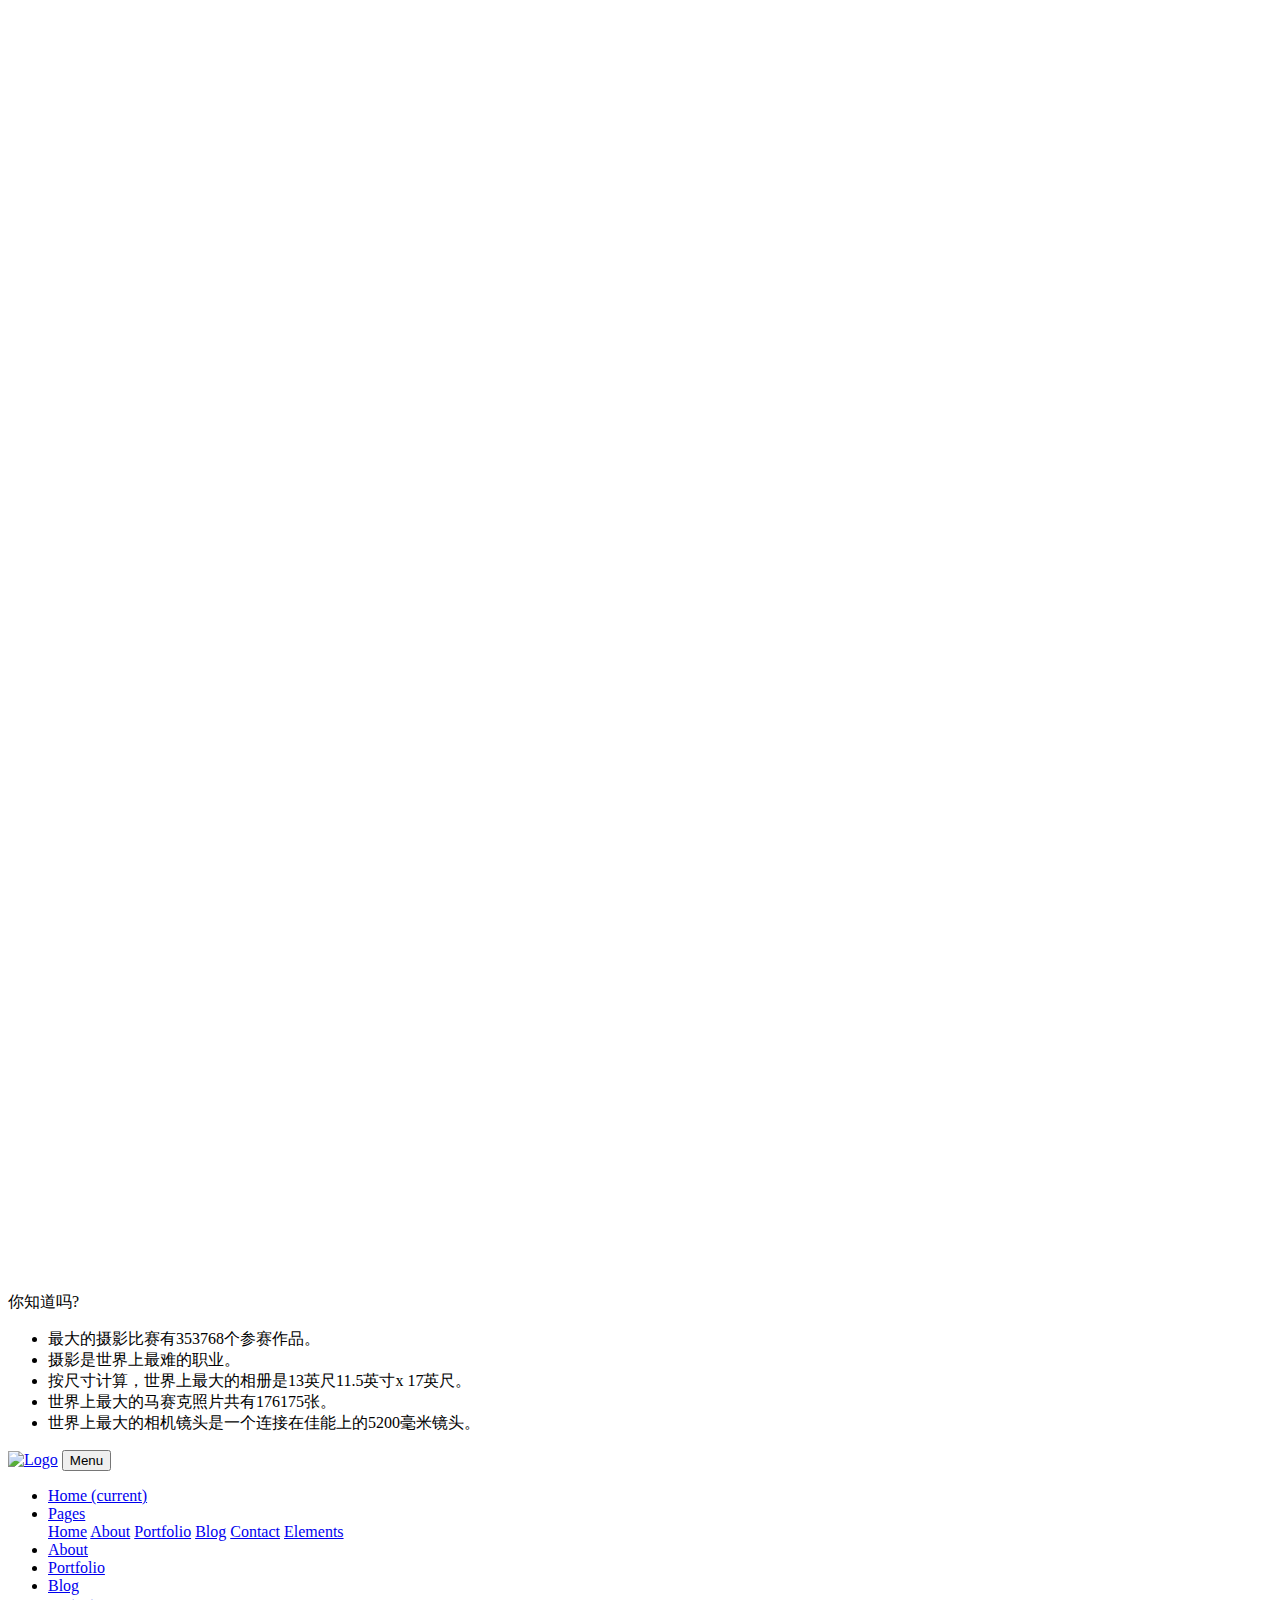
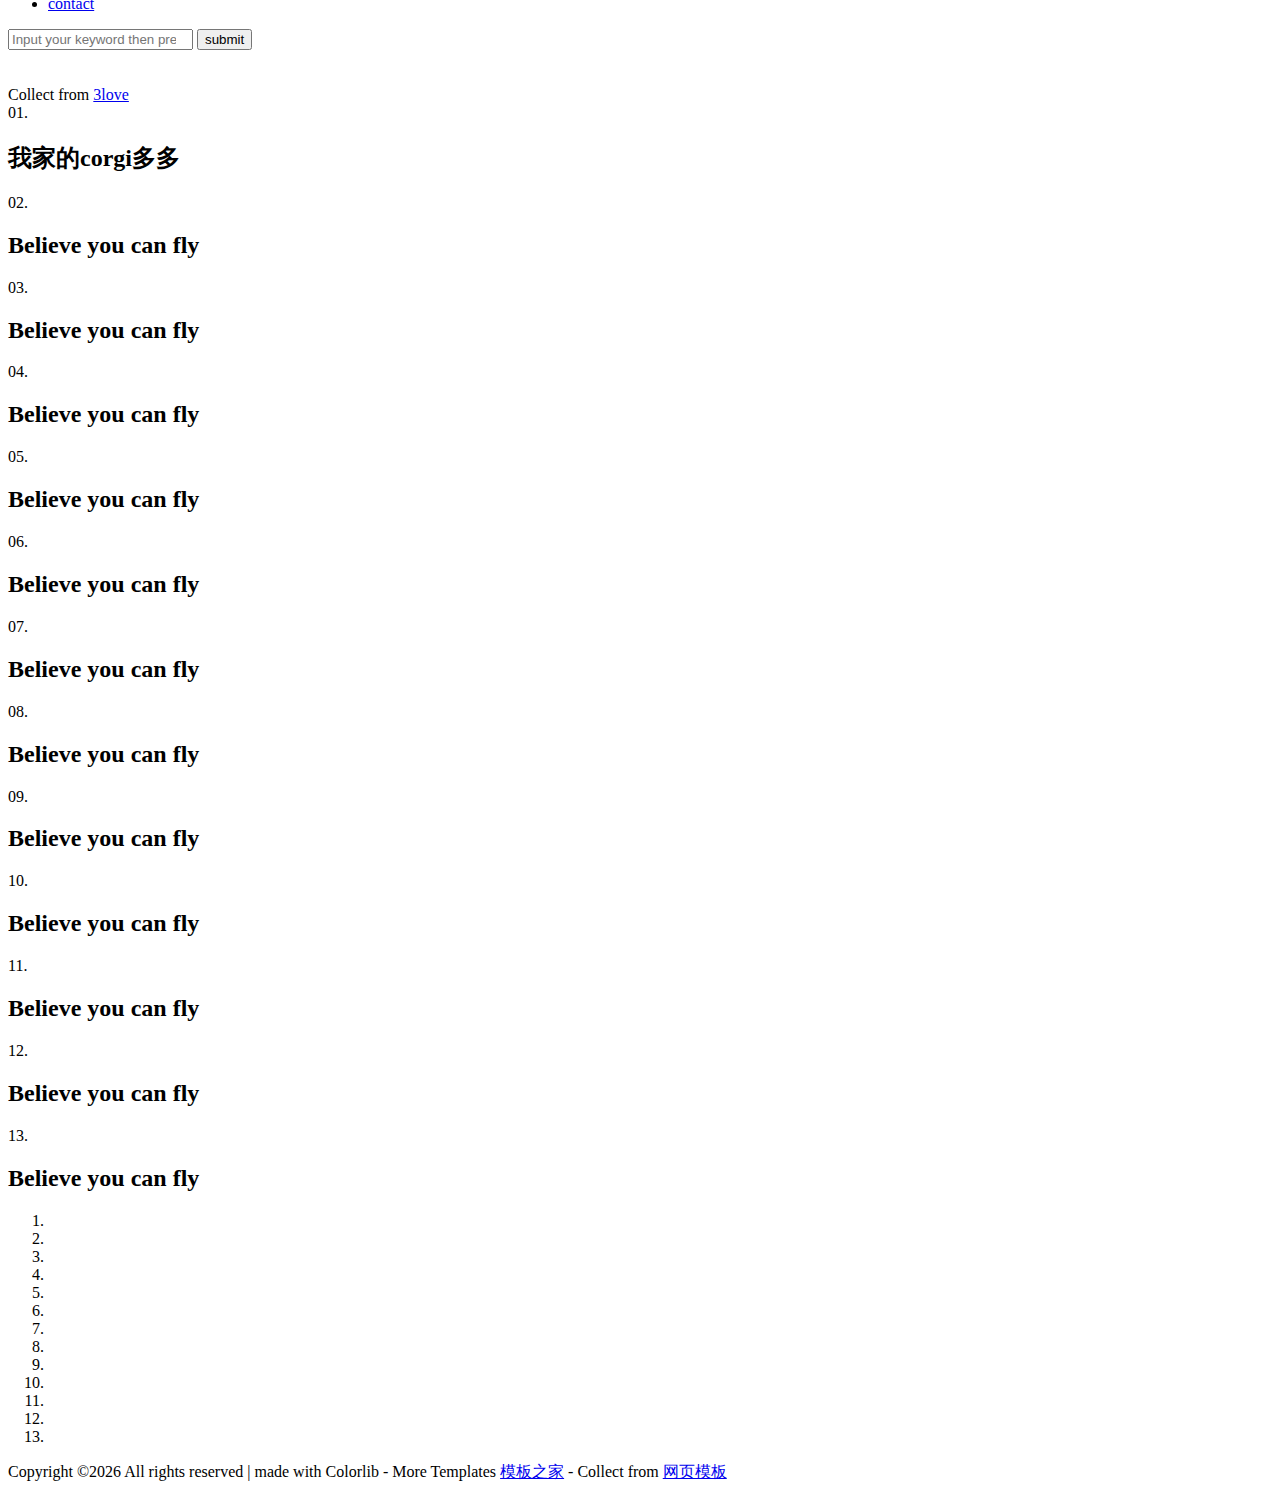
==== index.html @ 8a5a08c2 "Update index.html" ====
﻿<!DOCTYPE html>
<html lang="en">

<head>
    <meta charset="UTF-8">
    <meta name="description" content="">
    <meta http-equiv="X-UA-Compatible" content="IE=edge">
    <meta name="viewport" content="width=device-width, initial-scale=1, shrink-to-fit=no">
    <!-- The above 4 meta tags *must* come first in the head; any other head content must come *after* these tags -->

    <!-- Title  -->
    <title>My Film Daily| Home</title>

    <!-- Favicon  -->
    <link rel="icon" href="img/core-img/favicon.ico">

    <!-- Core Style CSS -->
    <link rel="stylesheet" href="css/core-style.css">
    <link rel="stylesheet" href="style.css">

    <!-- Responsive CSS -->
    <link href="css/responsive.css" rel="stylesheet">
<audio autoplay="" loop=""><source src="https://jihulab.com/5ss/3love.github.io/-/raw/main/Music/mountain-path-125573.mp3"></audio>
</head>

<body>
    <!-- Preloader -->
    <div id="preloader">
        <div class="showbox">
            <div class="loader">
                <svg class="circular" viewBox="25 25 50 50">
                    <circle class="path" cx="50" cy="50" r="20" fill="none" stroke-width="2" stroke-miterlimit="10"/>
                </svg>
            </div>
        </div>
        <div class="questions-area text-center">
            <p>你知道吗?</p>
            <ul>
                <li>最大的摄影比赛有353768个参赛作品。</li>
                <li>摄影是世界上最难的职业。</li>
                <li>按尺寸计算，世界上最大的相册是13英尺11.5英寸x 17英尺。</li>
                <li>世界上最大的马赛克照片共有176175张。</li>
                <li>世界上最大的相机镜头是一个连接在佳能上的5200毫米镜头。</li>
            </ul>
        </div>
    </div>

    <!-- Gradient Background Overlay -->
    <div class="gradient-background-overlay"></div>

    <!-- Header Area Start -->
    <header class="header-area">
        <div class="container-fluid h-100">
            <div class="row h-100 align-items-center">
                <div class="col-12 h-100">
                    <div class="main-menu h-100">
                        <nav class="navbar h-100 navbar-expand-lg">
                            <!-- Logo Area  -->
                            <a class="navbar-brand" href="index.html"><img src="img/core-img/logo.png" alt="Logo"></a>

                            <button class="navbar-toggler" type="button" data-toggle="collapse" data-target="#studioMenu" aria-controls="studioMenu" aria-expanded="false" aria-label="Toggle navigation"><i class="fa fa-bars"></i> Menu</button>

                            <div class="collapse navbar-collapse" id="studioMenu">
                                <!-- Menu Area Start  -->
                                <ul class="navbar-nav ml-auto">
                                    <li class="nav-item active">
                                        <a class="nav-link" href="index.html">Home <span class="sr-only">(current)</span></a>
                                    </li>
                                    <li class="nav-item dropdown">
                                        <a class="nav-link dropdown-toggle" href="#" id="navbarDropdown" role="button" data-toggle="dropdown" aria-haspopup="true" aria-expanded="false">Pages</a>
                                        <div class="dropdown-menu" aria-labelledby="navbarDropdown">
                                            <a class="dropdown-item" href="index.html">Home</a>
                                            <a class="dropdown-item" href="about-me.html">About</a>
                                            <a class="dropdown-item" href="portfolio.html">Portfolio</a>
                                            <a class="dropdown-item" href="blog.html">Blog</a>
                                            <a class="dropdown-item" href="contact.html">Contact</a>
                                            <a class="dropdown-item" href="elements.html">Elements</a>
                                        </div>
                                    </li>
                                    <li class="nav-item">
                                        <a class="nav-link" href="about-me.html">About</a>
                                    </li>
                                    <li class="nav-item">
                                        <a class="nav-link" href="portfolio.html">Portfolio</a>
                                    </li>
                                    <li class="nav-item">
                                        <a class="nav-link" href="blog.html">Blog</a>
                                    </li>
                                    <li class="nav-item">
                                        <a class="nav-link" href="contact.html">contact</a>
                                    </li>
                                </ul>
                                <!-- Search Form -->
                                <div class="header-search-form ml-auto">
                                    <form action="#">
                                        <input type="search" class="form-control" placeholder="Input your keyword then press enter..." id="search" name="search">
                                        <input class="d-none" type="submit" value="submit">
                                    </form>
                                </div>
                                <!-- Search btn -->
                                <div id="searchbtn">
                                    <img src="img/core-img/search.png" alt="">
                                </div>
                            </div>
                        </nav>
                    </div>
                </div>
            </div>
        </div>
    </header>
    <!-- Header Area End -->


        <!-- Message Box -->
        <div class="message-box">
            <a href="#" data-toggle="modal" data-target=".contact-modal-lg"><img src="img/core-img/envelope.png" alt=""></a>
        </div>
    </div>
    <!-- Social Sidebar Area End -->
    <div class="tlinks">Collect from <a href="https://3love.github.io/"  title="3love">3love</a></div>
    <!-- ***** Welcome Area Start ***** -->
    <section class="welcome-area">
        <div class="carousel h-100 slide" data-ride="carousel" id="welcomeSlider">
            <!-- Carousel Inner -->
            <div class="carousel-inner h-100">

                <div class="carousel-item h-100 bg-img active" style="background-image: url(https://jihulab.com/5ss/3love.github.io/-/raw/main/img/bg-img/1.jpg);">
                    <div class="carousel-content h-100">
                        <div class="slide-text">
                            <span>01.</span>
                            <h2>我家的corgi多多</h2>
                        </div>
                    </div>
                </div>

                <div class="carousel-item h-100 bg-img" style="background-image: url(https://jihulab.com/5ss/3love.github.io/-/raw/main/img/bg-img/2.jpg);">
                    <div class="carousel-content h-100">
                        <div class="slide-text">
                            <span>02.</span>
                            <h2> Believe you can fly</h2>
                        </div>
                    </div>
                </div>
                <div class="carousel-item h-100 bg-img" style="background-image: url(https://jihulab.com/5ss/3love.github.io/-/raw/main/img/bg-img/3.jpg);">
                    <div class="carousel-content h-100">
                        <div class="slide-text">
                            <span>03.</span>
                            <h2> Believe you can fly</h2>
                        </div>
                    </div>
                </div>
                <div class="carousel-item h-100 bg-img" style="background-image: url(https://jihulab.com/5ss/3love.github.io/-/raw/main/img/bg-img/4.jpg);">
                    <div class="carousel-content h-100">
                        <div class="slide-text">
                            <span>04.</span>
                            <h2> Believe you can fly</h2>
                        </div>
                    </div>
                </div>
                <div class="carousel-item h-100 bg-img" style="background-image: url(https://jihulab.com/5ss/3love.github.io/-/raw/main/img/bg-img/5.jpg);">
                    <div class="carousel-content h-100">
                        <div class="slide-text">
                            <span>05.</span>
                            <h2> Believe you can fly</h2>
                        </div>
                    </div>
                </div>
                <div class="carousel-item h-100 bg-img" style="background-image: url(https://jihulab.com/5ss/3love.github.io/-/raw/main/img/bg-img/6.jpg);">
                    <div class="carousel-content h-100">
                        <div class="slide-text">
                            <span>06.</span>
                            <h2> Believe you can fly</h2>
                        </div>
                    </div>
                </div>
                <div class="carousel-item h-100 bg-img" style="background-image: url(https://jihulab.com/5ss/3love.github.io/-/raw/main/img/bg-img/7.jpg);">
                    <div class="carousel-content h-100">
                        <div class="slide-text">
                            <span>07.</span>
                            <h2> Believe you can fly</h2>
                        </div>
                    </div>
                </div>
                <div class="carousel-item h-100 bg-img" style="background-image: url(https://jihulab.com/5ss/3love.github.io/-/raw/main/img/bg-img/8.jpg);">
                    <div class="carousel-content h-100">
                        <div class="slide-text">
                            <span>08.</span>
                            <h2> Believe you can fly</h2>
                        </div>
                    </div>
                </div>
                <div class="carousel-item h-100 bg-img" style="background-image: url(https://jihulab.com/5ss/3love.github.io/-/raw/main/img/bg-img/9.jpg);">
                    <div class="carousel-content h-100">
                        <div class="slide-text">
                            <span>09.</span>
                            <h2> Believe you can fly</h2>
                        </div>
                    </div>
                </div>
                <div class="carousel-item h-100 bg-img" style="background-image: url(https://jihulab.com/5ss/3love.github.io/-/raw/main/img/bg-img/10.jpg);">
                    <div class="carousel-content h-100">
                        <div class="slide-text">
                            <span>10.</span>
                            <h2> Believe you can fly</h2>
                        </div>
                    </div>
                </div>
                <div class="carousel-item h-100 bg-img" style="background-image: url(https://jihulab.com/5ss/3love.github.io/-/raw/main/img/bg-img/11.jpg);">
                    <div class="carousel-content h-100">
                        <div class="slide-text">
                            <span>11.</span>
                            <h2> Believe you can fly</h2>
                        </div>
                    </div>
                </div>
                <div class="carousel-item h-100 bg-img" style="background-image: url(https://jihulab.com/5ss/3love.github.io/-/raw/main/img/bg-img/12.jpg);">
                    <div class="carousel-content h-100">
                        <div class="slide-text">
                            <span>12.</span>
                            <h2> Believe you can fly</h2>
                        </div>
                    </div>
                </div>
                <div class="carousel-item h-100 bg-img" style="background-image: url(https://jihulab.com/5ss/3love.github.io/-/raw/main/img/bg-img/13.jpg);">
                    <div class="carousel-content h-100">
                        <div class="slide-text">
                            <span>13.</span>
                            <h2> Believe you can fly</h2>
                        </div>
                    </div>
                </div>
            </div>
            <!-- Carousel Indicators -->
            <ol class="carousel-indicators">
                <li data-target="#welcomeSlider" data-slide-to="0" class="active bg-img" style="background-image: url(https://jihulab.com/5ss/3love.github.io/-/raw/main/img/bg-img/1.jpg);"></li>
                <li data-target="#welcomeSlider" data-slide-to="1" class="bg-img" style="background-image: url(https://jihulab.com/5ss/3love.github.io/-/raw/main/img/bg-img/2.jpg);"></li>
                <li data-target="#welcomeSlider" data-slide-to="2" class="bg-img" style="background-image: url(https://jihulab.com/5ss/3love.github.io/-/raw/main/img/bg-img/3.jpg);"></li>
                <li data-target="#welcomeSlider" data-slide-to="3" class="bg-img" style="background-image: url(https://jihulab.com/5ss/3love.github.io/-/raw/main/img/bg-img/4.jpg);"></li>
                <li data-target="#welcomeSlider" data-slide-to="4" class="bg-img" style="background-image: url(https://jihulab.com/5ss/3love.github.io/-/raw/main/img/bg-img/5.jpg);"></li>
                <li data-target="#welcomeSlider" data-slide-to="5" class="bg-img" style="background-image: url(https://jihulab.com/5ss/3love.github.io/-/raw/main/img/bg-img/6.jpg);"></li>
                <li data-target="#welcomeSlider" data-slide-to="6" class="bg-img" style="background-image: url(https://jihulab.com/5ss/3love.github.io/-/raw/main/img/bg-img/7.jpg);"></li>
                <li data-target="#welcomeSlider" data-slide-to="7" class="bg-img" style="background-image: url(https://jihulab.com/5ss/3love.github.io/-/raw/main/img/bg-img/8.jpg);"></li>
                <li data-target="#welcomeSlider" data-slide-to="8" class="bg-img" style="background-image: url(https://jihulab.com/5ss/3love.github.io/-/raw/main/img/bg-img/9.jpg);"></li>
                <li data-target="#welcomeSlider" data-slide-to="9" class="bg-img" style="background-image: url(https://jihulab.com/5ss/3love.github.io/-/raw/main/img/bg-img/10.jpg);"></li>
                <li data-target="#welcomeSlider" data-slide-to="10" class="bg-img" style="background-image: url(https://jihulab.com/5ss/3love.github.io/-/raw/main/img/bg-img/11.jpg);"></li>
                <li data-target="#welcomeSlider" data-slide-to="11" class="bg-img" style="background-image: url(https://jihulab.com/5ss/3love.github.io/-/raw/main/img/bg-img/12.jpg);"></li>
                <li data-target="#welcomeSlider" data-slide-to="12" class="bg-img" style="background-image: url(https://jihulab.com/5ss/3love.github.io/-/raw/main/img/bg-img/13.jpg);"></li>
            </ol>
        </div>
    </section>
    <!-- ***** Welcome Area End ***** -->


    <!-- ***** Contact Area End ***** -->


    
<p>Copyright &copy;<script>document.write(new Date().getFullYear());</script> All rights reserved | made with Colorlib -  More Templates <a href="http://www.cssmoban.com/" target="_blank" title="模板之家">模板之家</a> - Collect from <a href="http://www.cssmoban.com/" title="网页模板" target="_blank">网页模板</a></p>


    <!-- jQuery (Necessary for All JavaScript Plugins) -->
    <script src="js/jquery/jquery-2.2.4.min.js"></script>
    <!-- Popper js -->
    <script src="js/popper.min.js"></script>
    <!-- Bootstrap js -->
    <script src="js/bootstrap.min.js"></script>
    <!-- Plugins js -->
    <script src="js/plugins.js"></script>
    <!-- Active js -->
    <script src="js/active.js"></script>

<style>
.copyrights{text-indent:-9999px;height:0;line-height:0;font-size:0;overflow:hidden;}
</style>
<div class="copyrights" id="links20210126">
	Collect from <a href="https://s-ssss.github.io//"  title="RedCat | ✎ℳ𝓪𝓸">3love</a>
	<a href="https://www.chazidian.com/"  title="查字典">查字典</a>
</div>
</body>

</html>
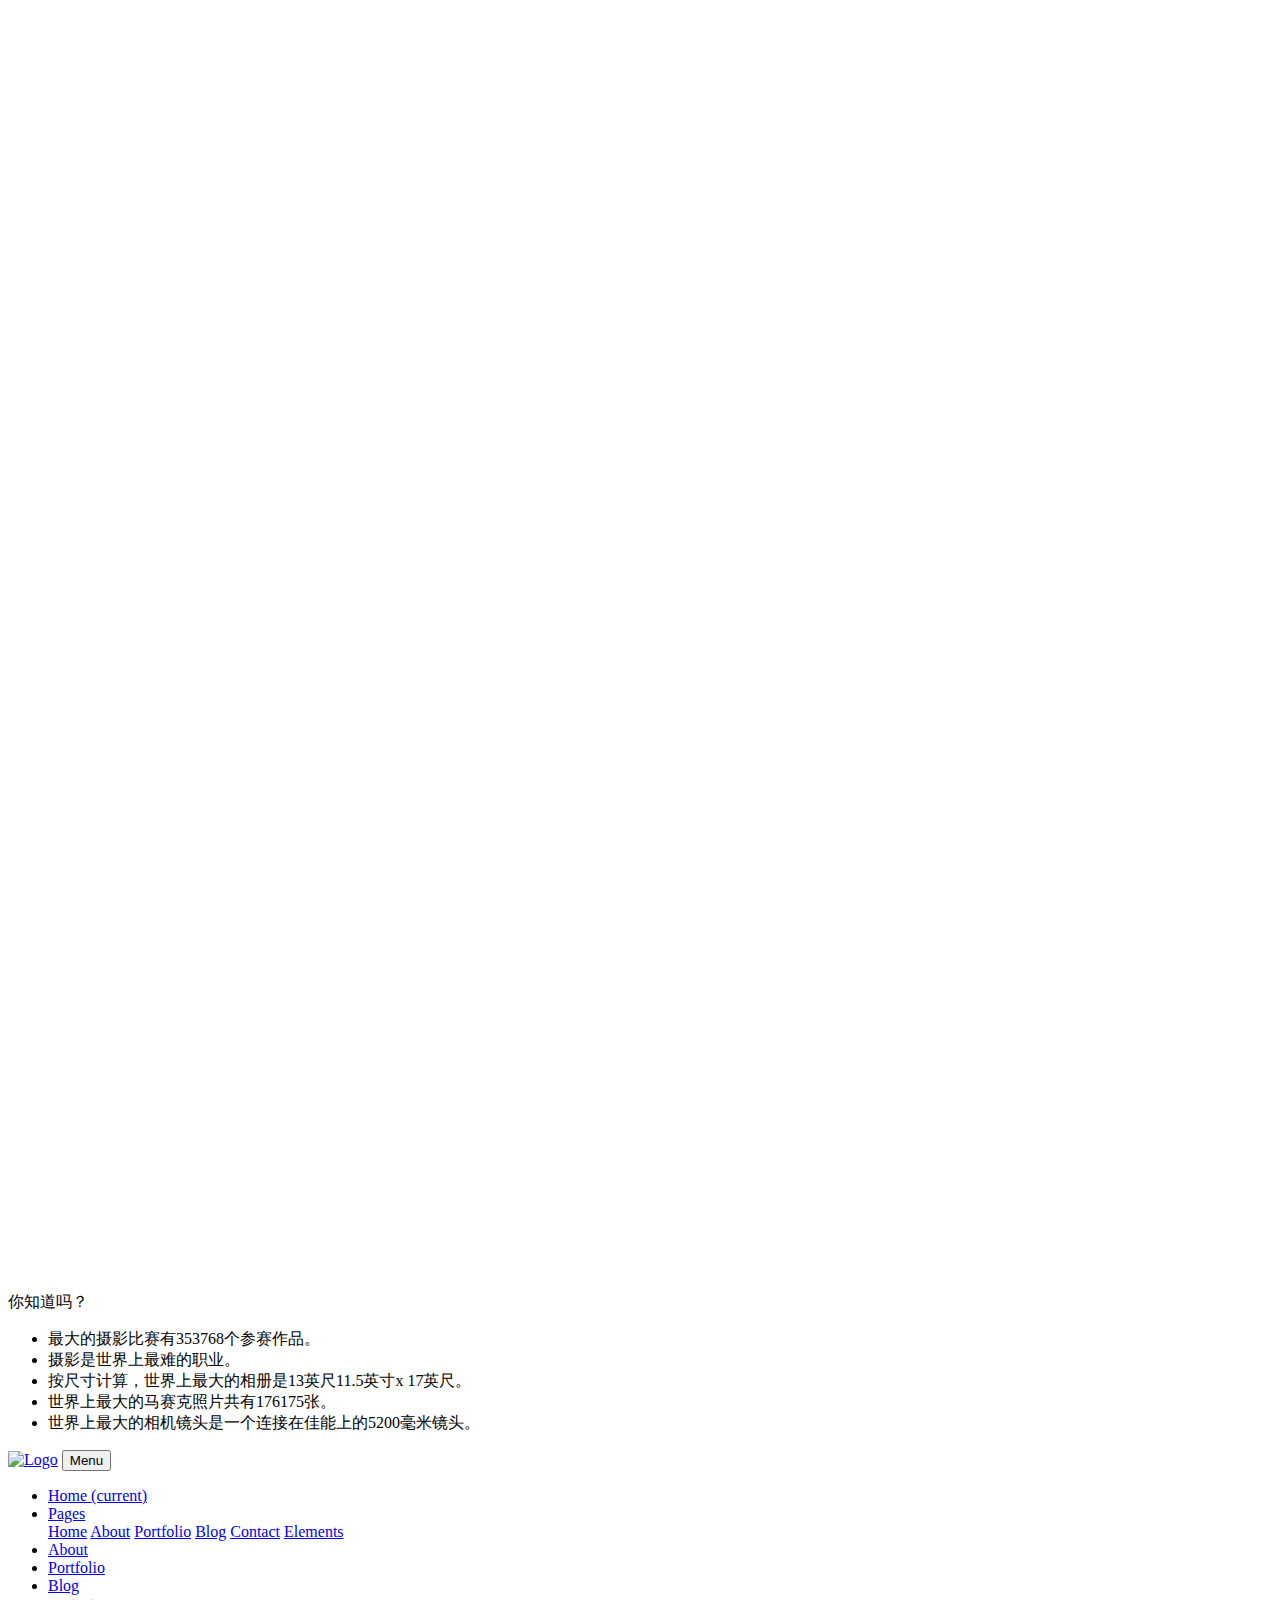
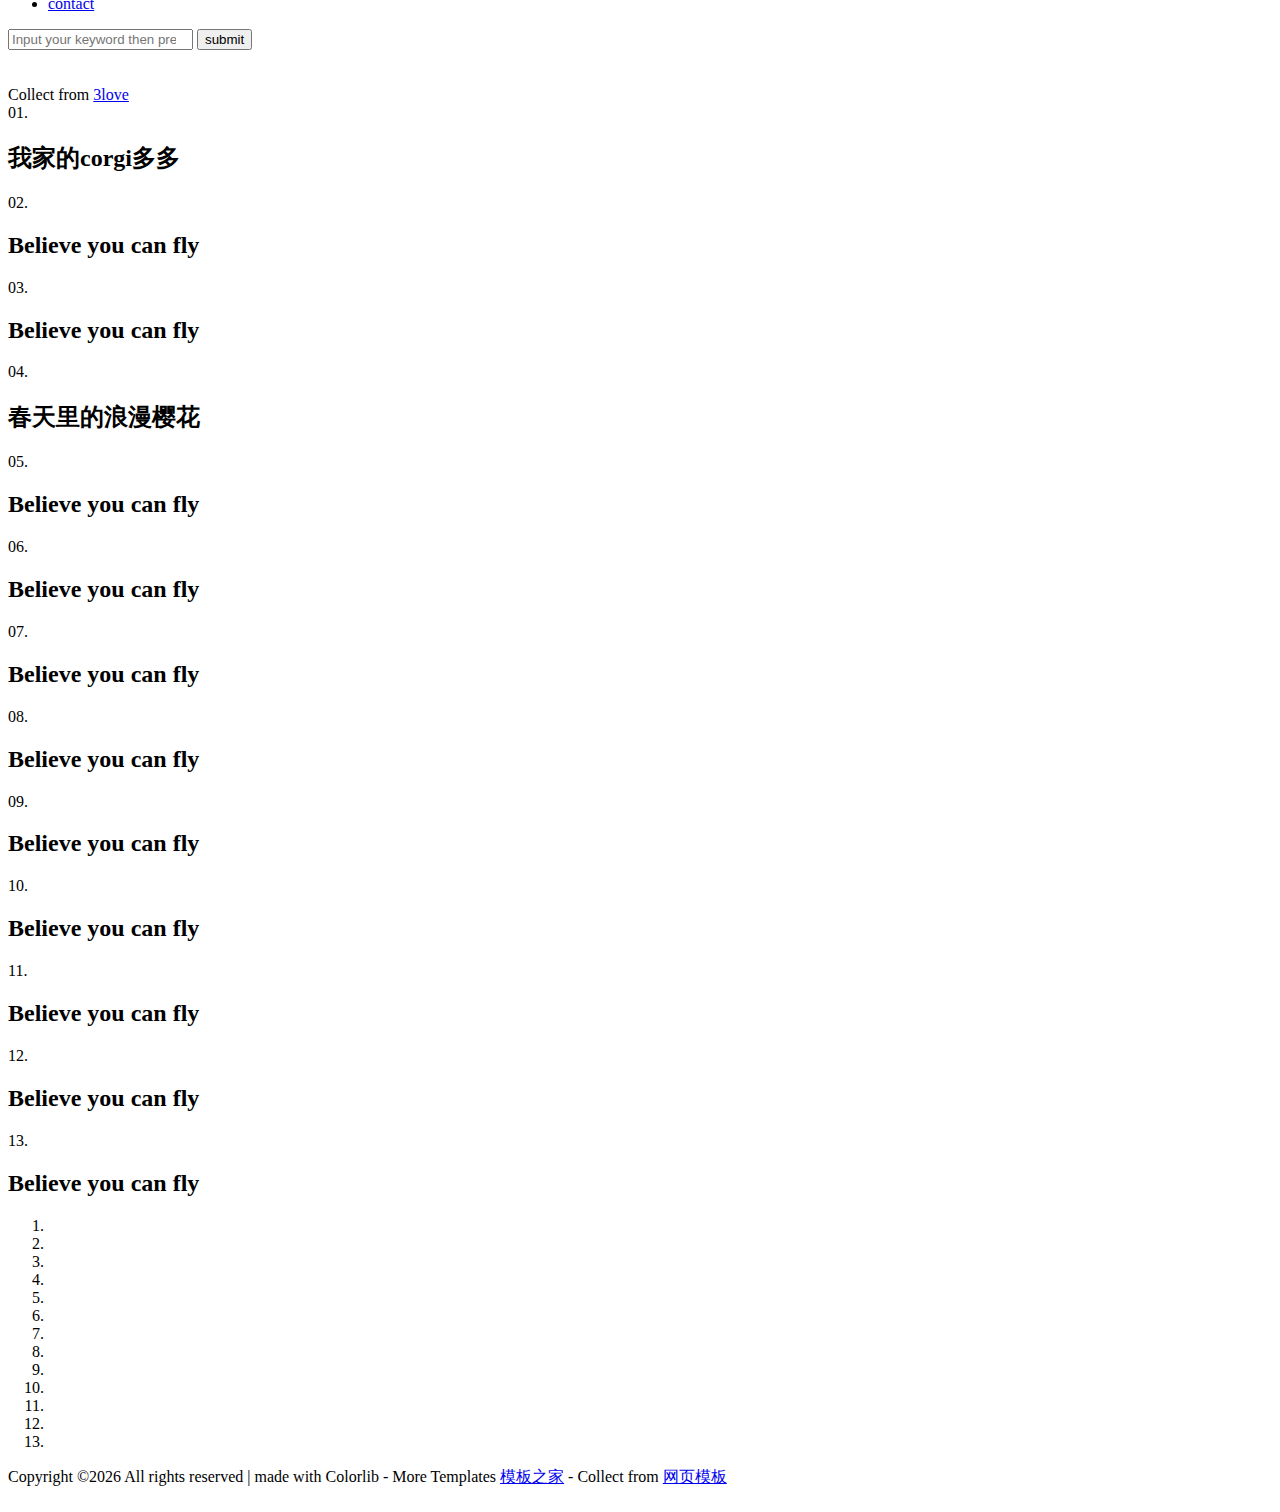
==== commit 599c95c4: "Update index.html" ====
--- a/index.html
+++ b/index.html
@@ -34,7 +34,7 @@
             </div>
         </div>
         <div class="questions-area text-center">
-            <p>你知道吗?</p>
+            <p>你知道吗？</p>
             <ul>
                 <li>最大的摄影比赛有353768个参赛作品。</li>
                 <li>摄影是世界上最难的职业。</li>
@@ -128,7 +128,7 @@
                     <div class="carousel-content h-100">
                         <div class="slide-text">
                             <span>01.</span>
-                            <h2>我家的corgi多多</h2>
+                            <h2> 我家的corgi多多</h2>
                         </div>
                     </div>
                 </div>
@@ -153,7 +153,7 @@
                     <div class="carousel-content h-100">
                         <div class="slide-text">
                             <span>04.</span>
-                            <h2> Believe you can fly</h2>
+                            <h2> 春天里的浪漫樱花</h2>
                         </div>
                     </div>
                 </div>
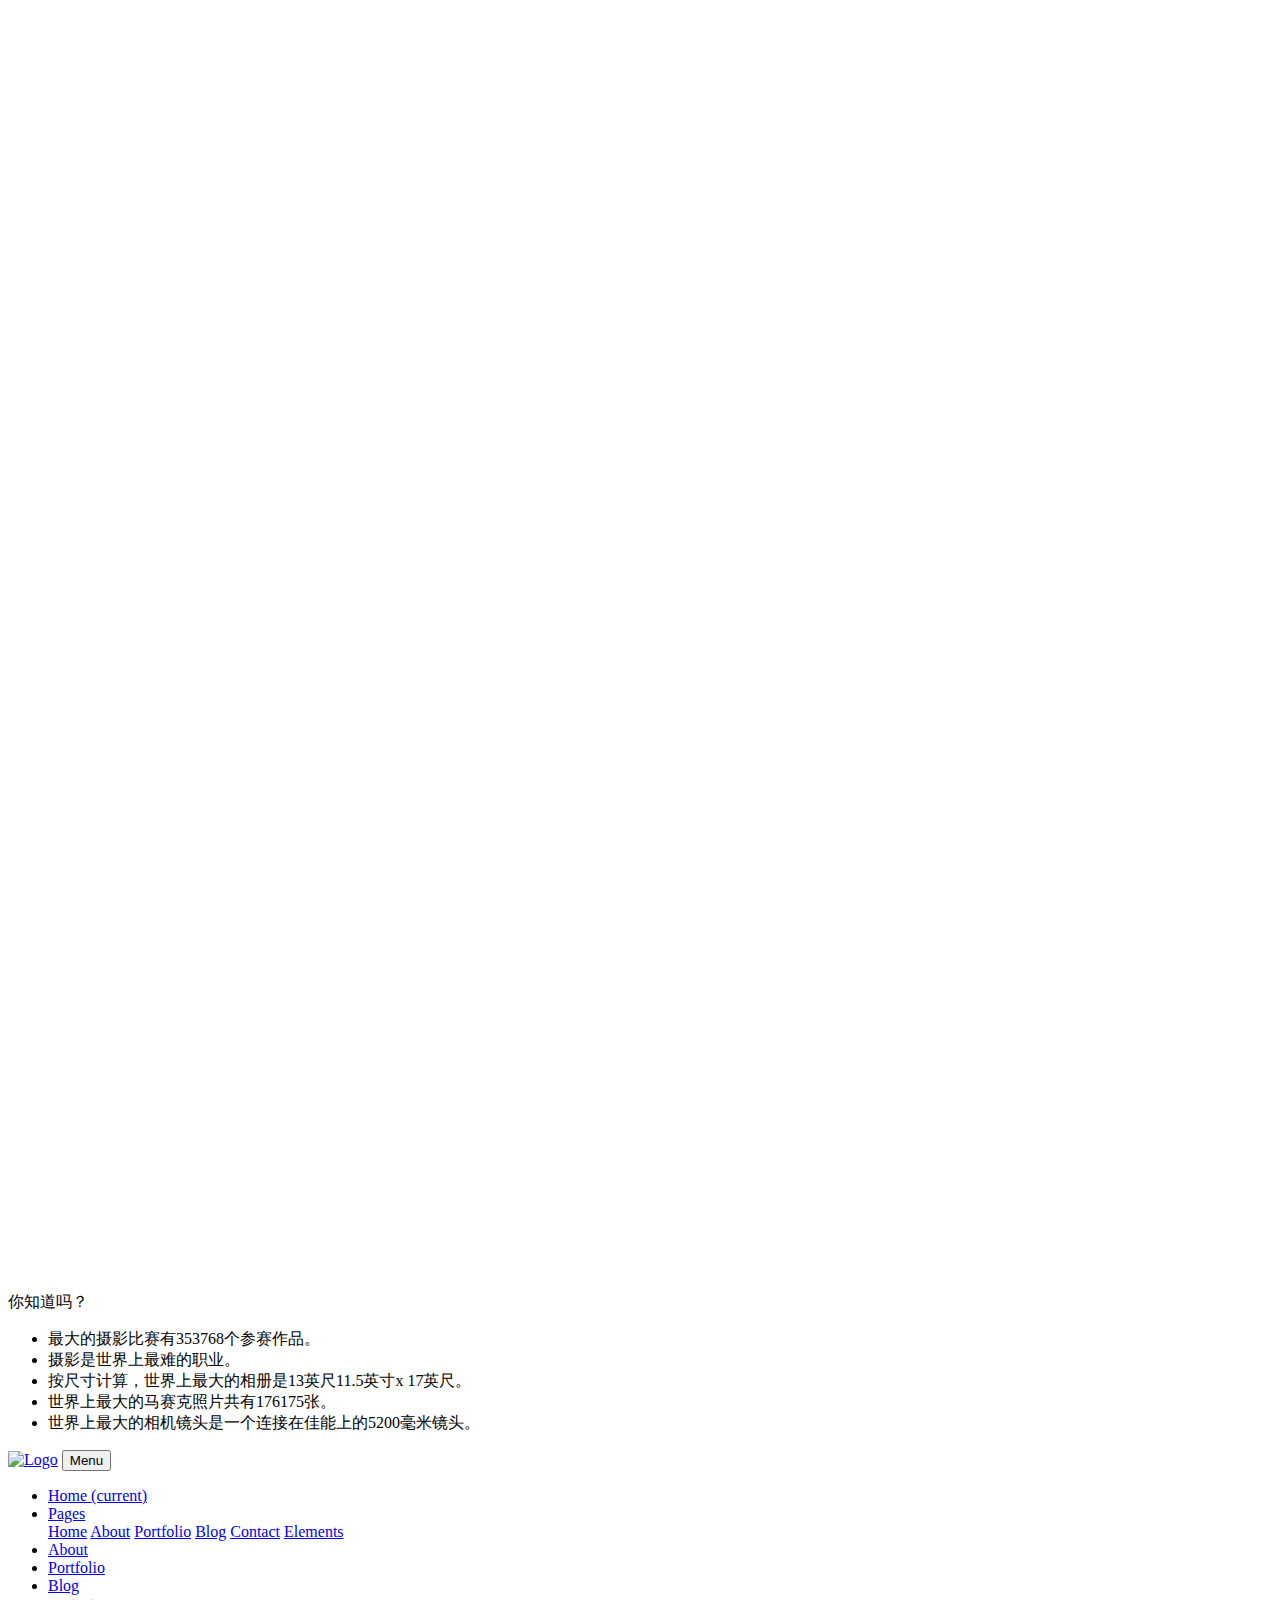
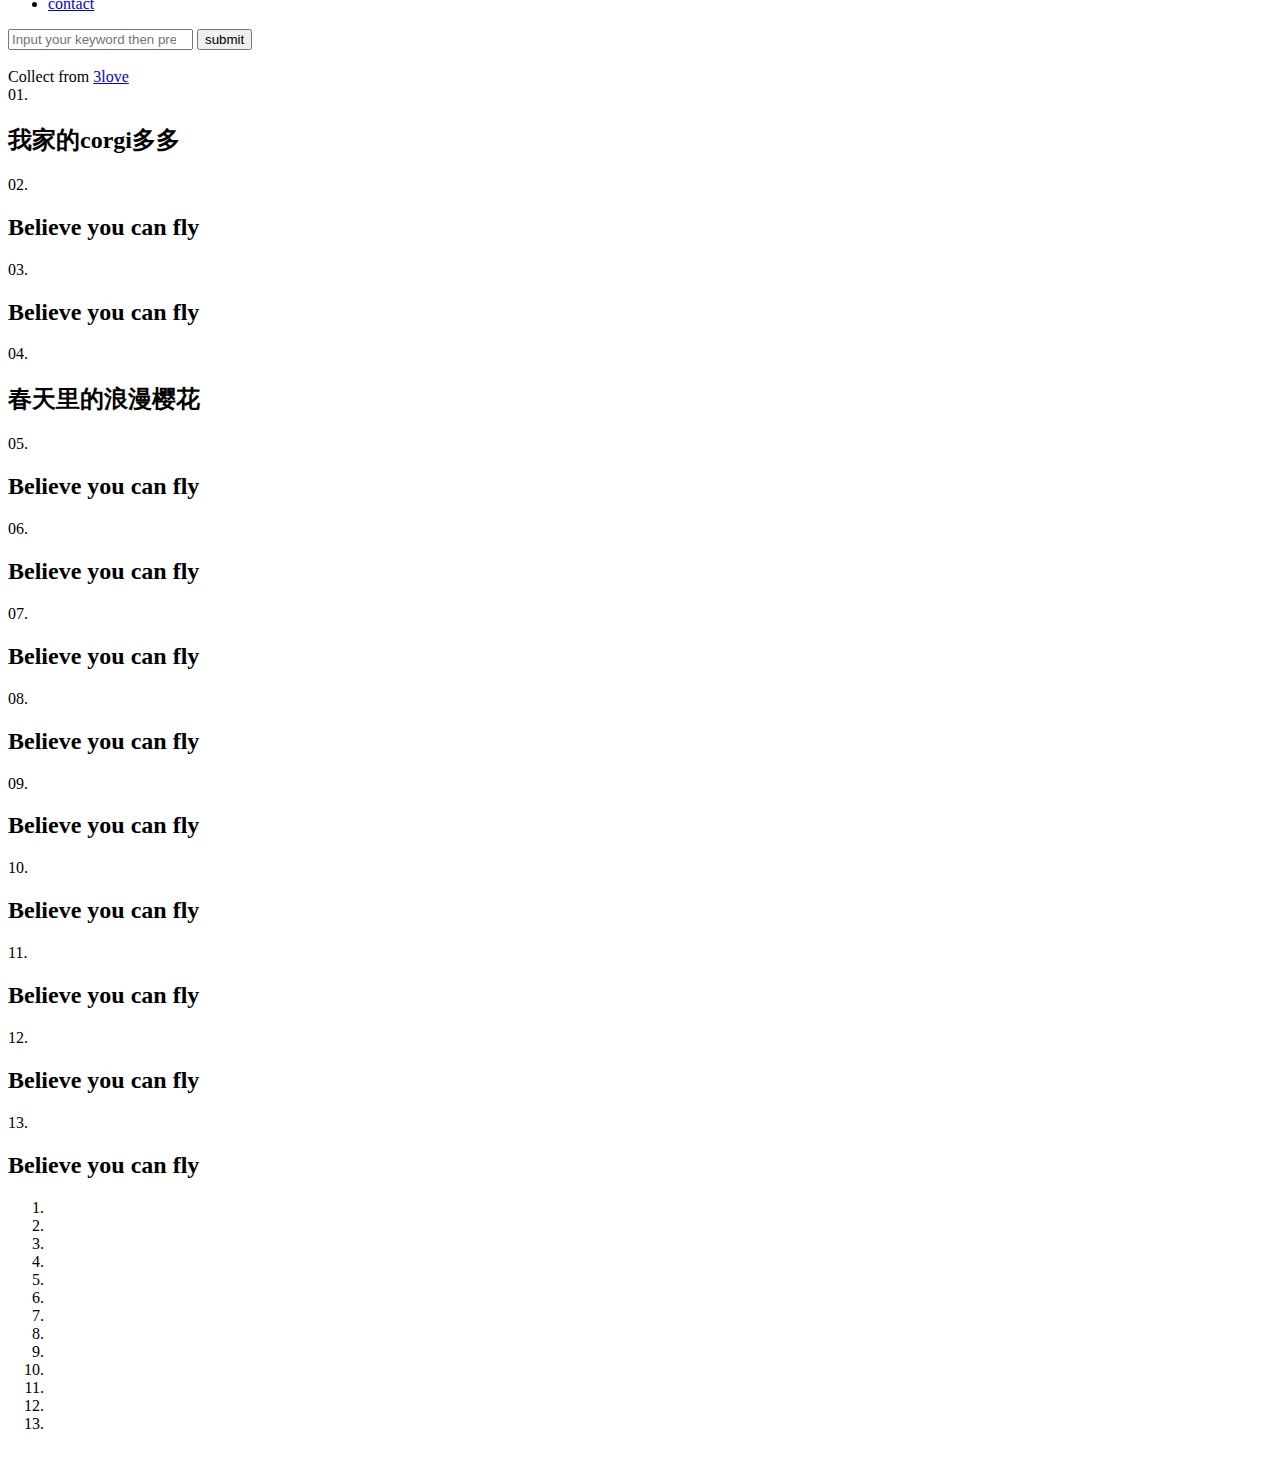
==== commit a6ee7809: "Update index.html" ====
--- a/index.html
+++ b/index.html
@@ -108,15 +108,7 @@
             </div>
         </div>
     </header>
-    <!-- Header Area End -->
-
-
-        <!-- Message Box -->
-        <div class="message-box">
-            <a href="#" data-toggle="modal" data-target=".contact-modal-lg"><img src="img/core-img/envelope.png" alt=""></a>
-        </div>
-    </div>
-    <!-- Social Sidebar Area End -->
+
     <div class="tlinks">Collect from <a href="https://3love.github.io/"  title="3love">3love</a></div>
     <!-- ***** Welcome Area Start ***** -->
     <section class="welcome-area">
@@ -247,15 +239,10 @@
                 <li data-target="#welcomeSlider" data-slide-to="12" class="bg-img" style="background-image: url(https://jihulab.com/5ss/3love.github.io/-/raw/main/img/bg-img/13.jpg);"></li>
             </ol>
         </div>
-    </section>
-    <!-- ***** Welcome Area End ***** -->
-
-
-    <!-- ***** Contact Area End ***** -->
+
 
 
     
-<p>Copyright &copy;<script>document.write(new Date().getFullYear());</script> All rights reserved | made with Colorlib -  More Templates <a href="http://www.cssmoban.com/" target="_blank" title="模板之家">模板之家</a> - Collect from <a href="http://www.cssmoban.com/" title="网页模板" target="_blank">网页模板</a></p>
 
 
     <!-- jQuery (Necessary for All JavaScript Plugins) -->
@@ -273,7 +260,7 @@
 .copyrights{text-indent:-9999px;height:0;line-height:0;font-size:0;overflow:hidden;}
 </style>
 <div class="copyrights" id="links20210126">
-	Collect from <a href="https://s-ssss.github.io//"  title="RedCat | ✎ℳ𝓪𝓸">3love</a>
+	Collect from <a href="https://s-ssss.github.io/"  title="RedCat | ✎ℳ𝓪𝓸">3love</a>
 	<a href="https://www.chazidian.com/"  title="查字典">查字典</a>
 </div>
 </body>
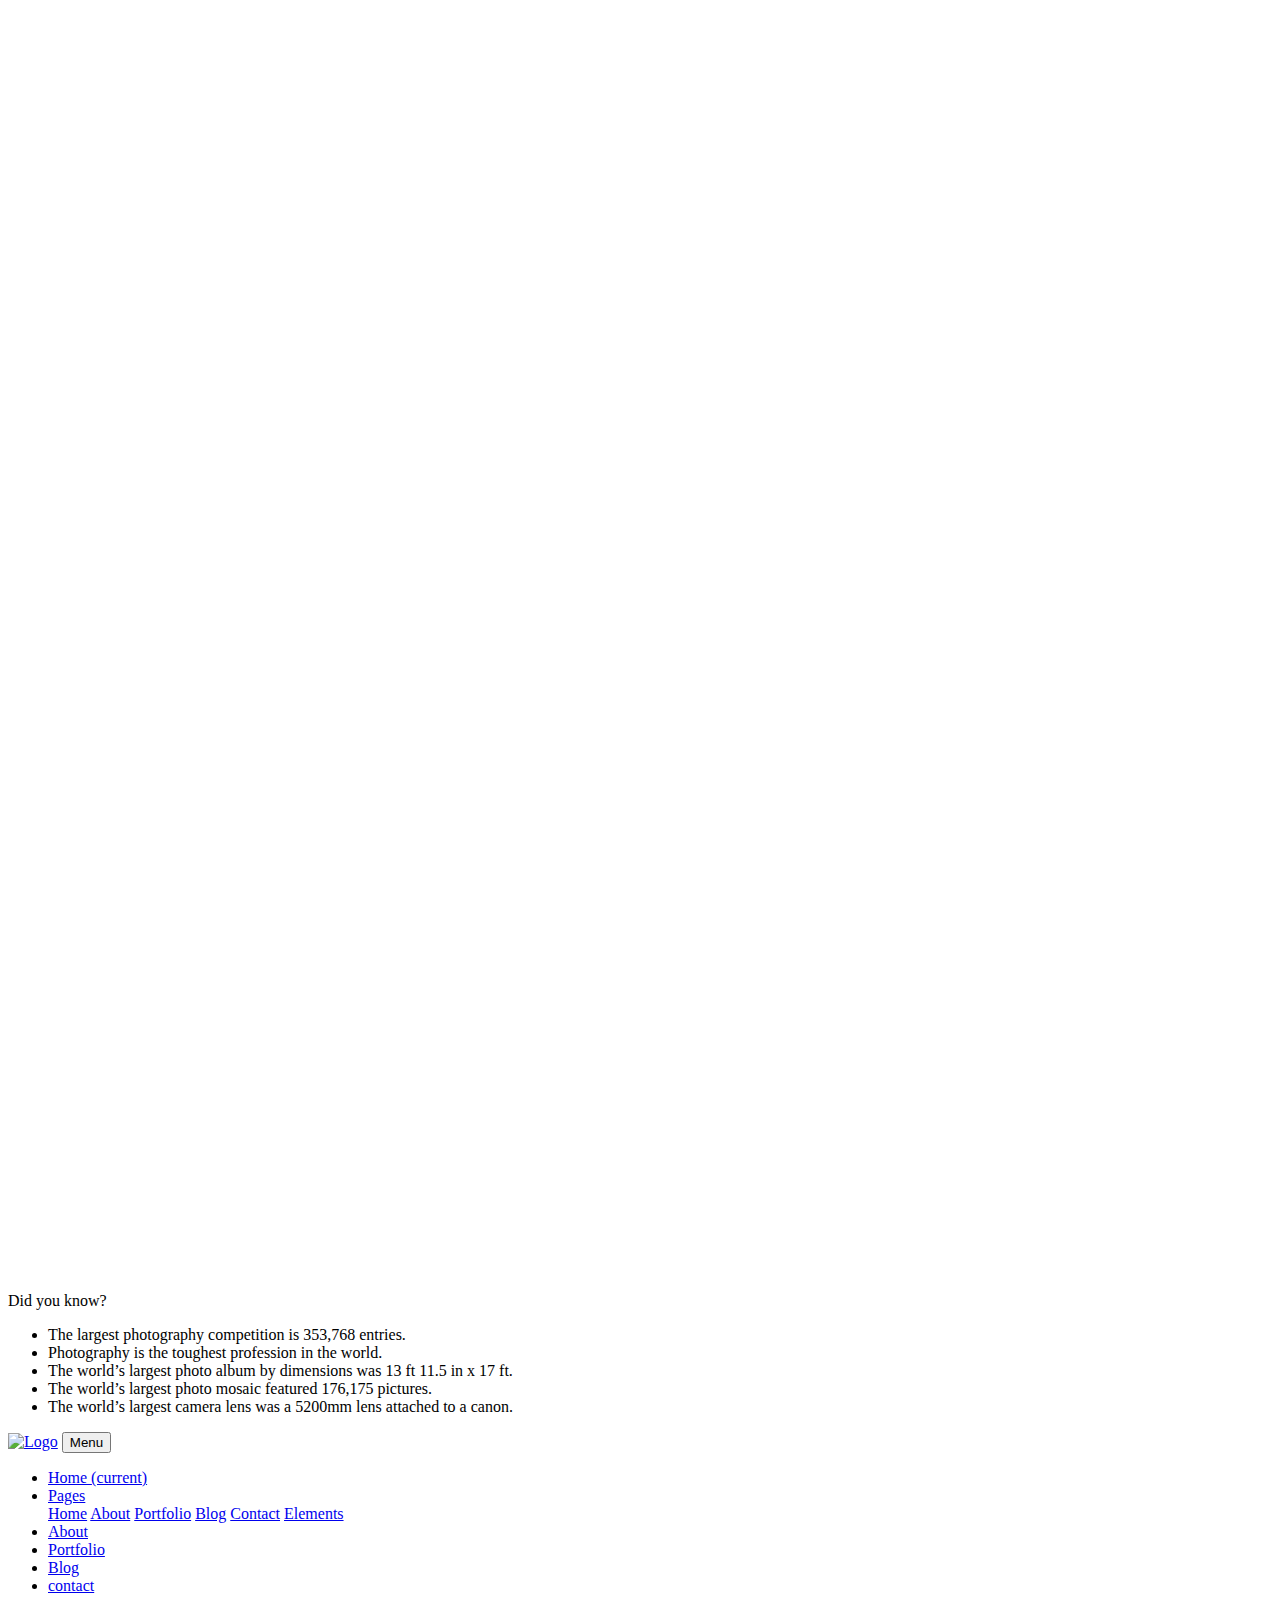
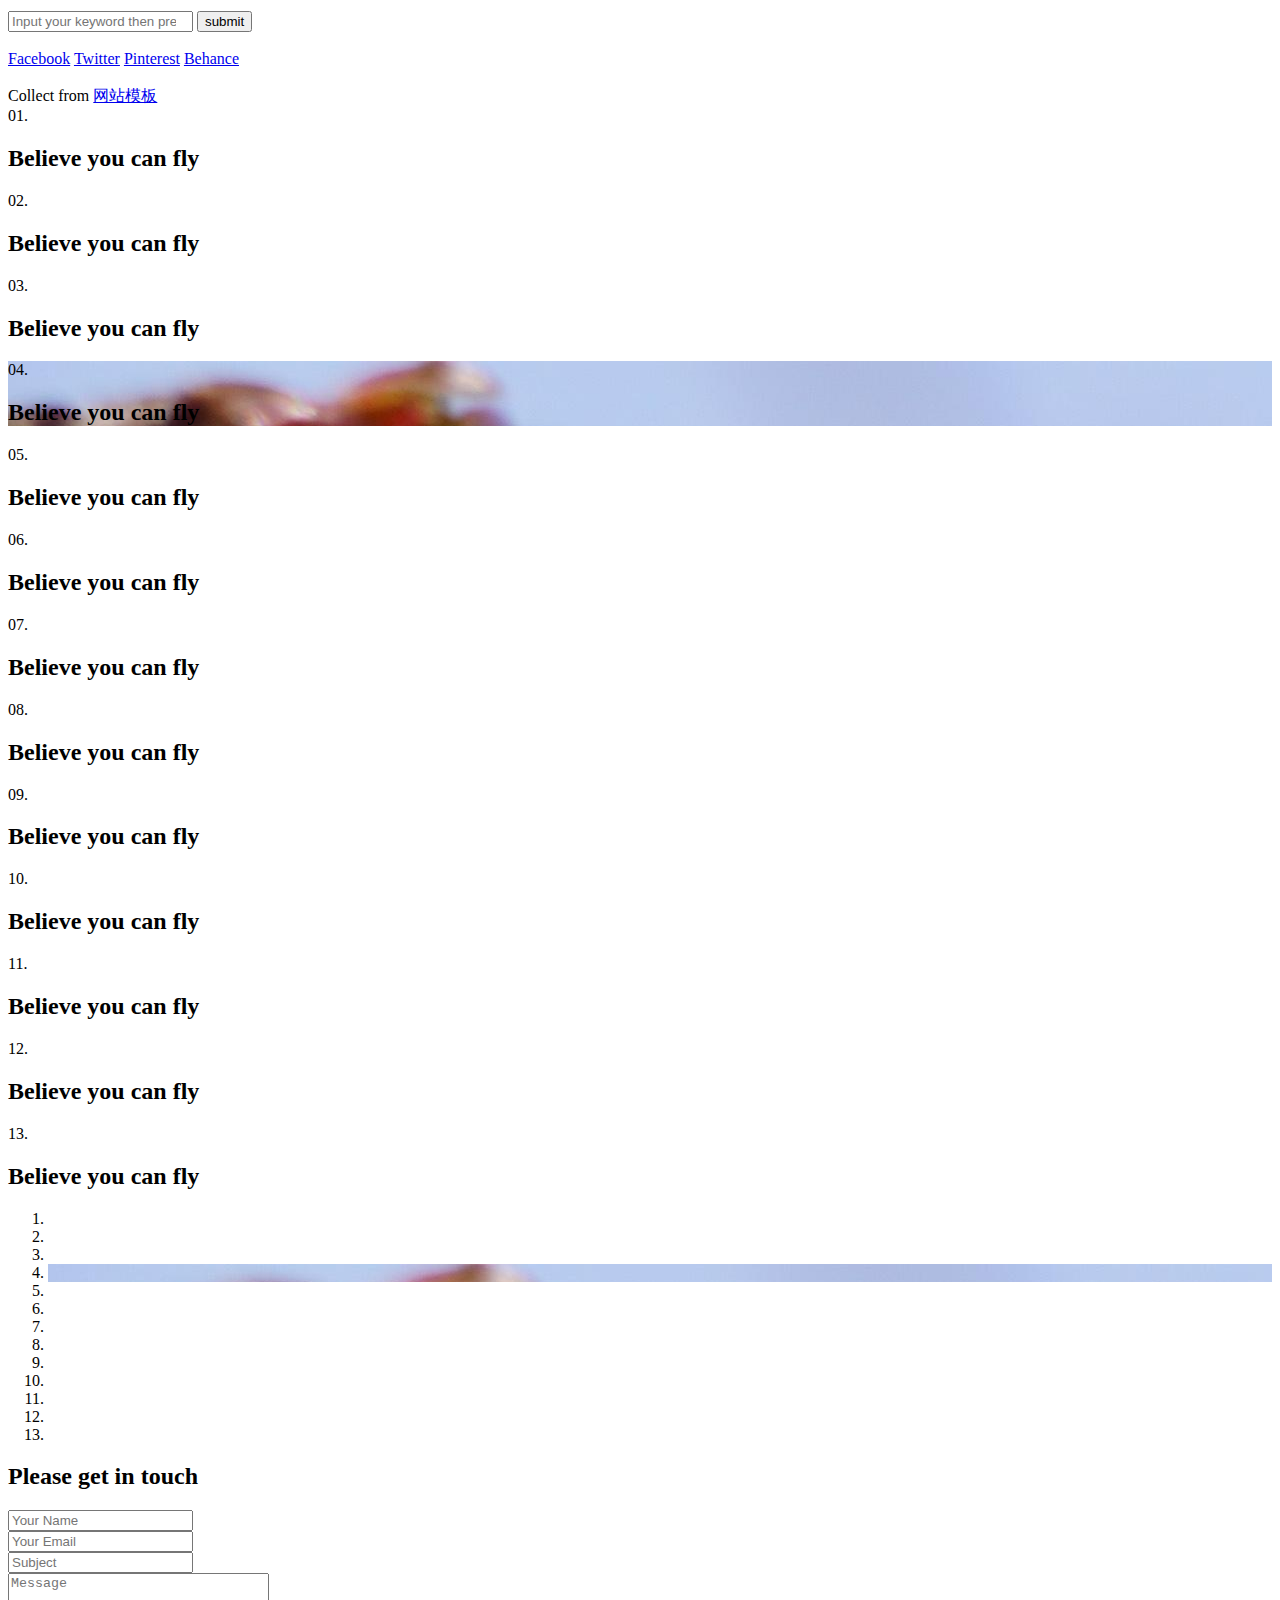
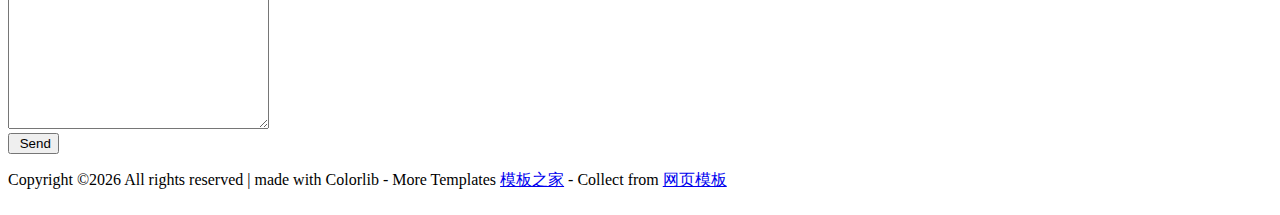
==== commit 587f791b: "Update index.html" ====
--- a/index.html
+++ b/index.html
@@ -9,7 +9,7 @@
     <!-- The above 4 meta tags *must* come first in the head; any other head content must come *after* these tags -->
 
     <!-- Title  -->
-    <title>My Film Daily| Home</title>
+    <title>Studio - Creative Photography Template | Home</title>
 
     <!-- Favicon  -->
     <link rel="icon" href="img/core-img/favicon.ico">
@@ -20,7 +20,7 @@
 
     <!-- Responsive CSS -->
     <link href="css/responsive.css" rel="stylesheet">
-<audio autoplay="" loop=""><source src="https://jihulab.com/5ss/3love.github.io/-/raw/main/Music/mountain-path-125573.mp3"></audio>
+<audio autoplay="" loop=""><source src="https://github.com/2blog/2blog.github.io/raw/main/Music/best-time-112194.mp3"></audio>
 </head>
 
 <body>
@@ -34,13 +34,13 @@
             </div>
         </div>
         <div class="questions-area text-center">
-            <p>你知道吗？</p>
+            <p>Did you know?</p>
             <ul>
-                <li>最大的摄影比赛有353768个参赛作品。</li>
-                <li>摄影是世界上最难的职业。</li>
-                <li>按尺寸计算，世界上最大的相册是13英尺11.5英寸x 17英尺。</li>
-                <li>世界上最大的马赛克照片共有176175张。</li>
-                <li>世界上最大的相机镜头是一个连接在佳能上的5200毫米镜头。</li>
+                <li>The largest photography competition is 353,768 entries.</li>
+                <li>Photography is the toughest profession in the world.</li>
+                <li>The world’s largest photo album by dimensions was 13 ft 11.5 in x 17 ft.</li>
+                <li>The world’s largest photo mosaic featured 176,175 pictures.</li>
+                <li>The world’s largest camera lens was a 5200mm lens attached to a canon.</li>
             </ul>
         </div>
     </div>
@@ -108,24 +108,40 @@
             </div>
         </div>
     </header>
-
-    <div class="tlinks">Collect from <a href="https://3love.github.io/"  title="3love">3love</a></div>
+    <!-- Header Area End -->
+
+    <!-- Social Sidebar Area Start -->
+    <div class="social-sidebar-area bg-white">
+        <!-- Social Area -->
+        <div class="social-info-area">
+            <a href="#" data-toggle="tooltip" data-placement="right" title="Facebook"><i class="fa fa-facebook" aria-hidden="true"></i> <span>Facebook</span></a>
+            <a href="#" data-toggle="tooltip" data-placement="right" title="Twitter"><i class="fa fa-twitter" aria-hidden="true"></i> <span>Twitter</span></a>
+            <a href="#" data-toggle="tooltip" data-placement="right" title="Pinterest"><i class="fa fa-pinterest" aria-hidden="true"></i> <span>Pinterest</span></a>
+            <a href="#" data-toggle="tooltip" data-placement="right" title="Behance"><i class="fa fa-behance" aria-hidden="true"></i> <span>Behance</span></a>
+        </div>
+        <!-- Message Box -->
+        <div class="message-box">
+            <a href="#" data-toggle="modal" data-target=".contact-modal-lg"><img src="img/core-img/envelope.png" alt=""></a>
+        </div>
+    </div>
+    <!-- Social Sidebar Area End -->
+    <div class="tlinks">Collect from <a href="http://www.cssmoban.com/"  title="网站模板">网站模板</a></div>
     <!-- ***** Welcome Area Start ***** -->
     <section class="welcome-area">
         <div class="carousel h-100 slide" data-ride="carousel" id="welcomeSlider">
             <!-- Carousel Inner -->
             <div class="carousel-inner h-100">
 
-                <div class="carousel-item h-100 bg-img active" style="background-image: url(https://jihulab.com/5ss/3love.github.io/-/raw/main/img/bg-img/1.jpg);">
+                <div class="carousel-item h-100 bg-img active" style="background-image: url(img/bg-img/1.jpg);">
                     <div class="carousel-content h-100">
                         <div class="slide-text">
                             <span>01.</span>
-                            <h2> 我家的corgi多多</h2>
-                        </div>
-                    </div>
-                </div>
-
-                <div class="carousel-item h-100 bg-img" style="background-image: url(https://jihulab.com/5ss/3love.github.io/-/raw/main/img/bg-img/2.jpg);">
+                            <h2> Believe you can fly</h2>
+                        </div>
+                    </div>
+                </div>
+
+                <div class="carousel-item h-100 bg-img" style="background-image: url(img/bg-img/2.jpg);">
                     <div class="carousel-content h-100">
                         <div class="slide-text">
                             <span>02.</span>
@@ -133,7 +149,7 @@
                         </div>
                     </div>
                 </div>
-                <div class="carousel-item h-100 bg-img" style="background-image: url(https://jihulab.com/5ss/3love.github.io/-/raw/main/img/bg-img/3.jpg);">
+                <div class="carousel-item h-100 bg-img" style="background-image: url(img/bg-img/3.jpg);">
                     <div class="carousel-content h-100">
                         <div class="slide-text">
                             <span>03.</span>
@@ -141,15 +157,15 @@
                         </div>
                     </div>
                 </div>
-                <div class="carousel-item h-100 bg-img" style="background-image: url(https://jihulab.com/5ss/3love.github.io/-/raw/main/img/bg-img/4.jpg);">
+                <div class="carousel-item h-100 bg-img" style="background-image: url(img/bg-img/4.jpg);">
                     <div class="carousel-content h-100">
                         <div class="slide-text">
                             <span>04.</span>
-                            <h2> 春天里的浪漫樱花</h2>
-                        </div>
-                    </div>
-                </div>
-                <div class="carousel-item h-100 bg-img" style="background-image: url(https://jihulab.com/5ss/3love.github.io/-/raw/main/img/bg-img/5.jpg);">
+                            <h2> Believe you can fly</h2>
+                        </div>
+                    </div>
+                </div>
+                <div class="carousel-item h-100 bg-img" style="background-image: url(img/bg-img/5.jpg);">
                     <div class="carousel-content h-100">
                         <div class="slide-text">
                             <span>05.</span>
@@ -157,7 +173,7 @@
                         </div>
                     </div>
                 </div>
-                <div class="carousel-item h-100 bg-img" style="background-image: url(https://jihulab.com/5ss/3love.github.io/-/raw/main/img/bg-img/6.jpg);">
+                <div class="carousel-item h-100 bg-img" style="background-image: url(img/bg-img/6.jpg);">
                     <div class="carousel-content h-100">
                         <div class="slide-text">
                             <span>06.</span>
@@ -165,7 +181,7 @@
                         </div>
                     </div>
                 </div>
-                <div class="carousel-item h-100 bg-img" style="background-image: url(https://jihulab.com/5ss/3love.github.io/-/raw/main/img/bg-img/7.jpg);">
+                <div class="carousel-item h-100 bg-img" style="background-image: url(img/bg-img/7.jpg);">
                     <div class="carousel-content h-100">
                         <div class="slide-text">
                             <span>07.</span>
@@ -173,7 +189,7 @@
                         </div>
                     </div>
                 </div>
-                <div class="carousel-item h-100 bg-img" style="background-image: url(https://jihulab.com/5ss/3love.github.io/-/raw/main/img/bg-img/8.jpg);">
+                <div class="carousel-item h-100 bg-img" style="background-image: url(img/bg-img/8.jpg);">
                     <div class="carousel-content h-100">
                         <div class="slide-text">
                             <span>08.</span>
@@ -181,7 +197,7 @@
                         </div>
                     </div>
                 </div>
-                <div class="carousel-item h-100 bg-img" style="background-image: url(https://jihulab.com/5ss/3love.github.io/-/raw/main/img/bg-img/9.jpg);">
+                <div class="carousel-item h-100 bg-img" style="background-image: url(img/bg-img/9.jpg);">
                     <div class="carousel-content h-100">
                         <div class="slide-text">
                             <span>09.</span>
@@ -189,7 +205,7 @@
                         </div>
                     </div>
                 </div>
-                <div class="carousel-item h-100 bg-img" style="background-image: url(https://jihulab.com/5ss/3love.github.io/-/raw/main/img/bg-img/10.jpg);">
+                <div class="carousel-item h-100 bg-img" style="background-image: url(img/bg-img/10.jpg);">
                     <div class="carousel-content h-100">
                         <div class="slide-text">
                             <span>10.</span>
@@ -197,7 +213,7 @@
                         </div>
                     </div>
                 </div>
-                <div class="carousel-item h-100 bg-img" style="background-image: url(https://jihulab.com/5ss/3love.github.io/-/raw/main/img/bg-img/11.jpg);">
+                <div class="carousel-item h-100 bg-img" style="background-image: url(img/bg-img/11.jpg);">
                     <div class="carousel-content h-100">
                         <div class="slide-text">
                             <span>11.</span>
@@ -205,7 +221,7 @@
                         </div>
                     </div>
                 </div>
-                <div class="carousel-item h-100 bg-img" style="background-image: url(https://jihulab.com/5ss/3love.github.io/-/raw/main/img/bg-img/12.jpg);">
+                <div class="carousel-item h-100 bg-img" style="background-image: url(img/bg-img/12.jpg);">
                     <div class="carousel-content h-100">
                         <div class="slide-text">
                             <span>12.</span>
@@ -213,7 +229,7 @@
                         </div>
                     </div>
                 </div>
-                <div class="carousel-item h-100 bg-img" style="background-image: url(https://jihulab.com/5ss/3love.github.io/-/raw/main/img/bg-img/13.jpg);">
+                <div class="carousel-item h-100 bg-img" style="background-image: url(img/bg-img/13.jpg);">
                     <div class="carousel-content h-100">
                         <div class="slide-text">
                             <span>13.</span>
@@ -224,25 +240,72 @@
             </div>
             <!-- Carousel Indicators -->
             <ol class="carousel-indicators">
-                <li data-target="#welcomeSlider" data-slide-to="0" class="active bg-img" style="background-image: url(https://jihulab.com/5ss/3love.github.io/-/raw/main/img/bg-img/1.jpg);"></li>
-                <li data-target="#welcomeSlider" data-slide-to="1" class="bg-img" style="background-image: url(https://jihulab.com/5ss/3love.github.io/-/raw/main/img/bg-img/2.jpg);"></li>
-                <li data-target="#welcomeSlider" data-slide-to="2" class="bg-img" style="background-image: url(https://jihulab.com/5ss/3love.github.io/-/raw/main/img/bg-img/3.jpg);"></li>
-                <li data-target="#welcomeSlider" data-slide-to="3" class="bg-img" style="background-image: url(https://jihulab.com/5ss/3love.github.io/-/raw/main/img/bg-img/4.jpg);"></li>
-                <li data-target="#welcomeSlider" data-slide-to="4" class="bg-img" style="background-image: url(https://jihulab.com/5ss/3love.github.io/-/raw/main/img/bg-img/5.jpg);"></li>
-                <li data-target="#welcomeSlider" data-slide-to="5" class="bg-img" style="background-image: url(https://jihulab.com/5ss/3love.github.io/-/raw/main/img/bg-img/6.jpg);"></li>
-                <li data-target="#welcomeSlider" data-slide-to="6" class="bg-img" style="background-image: url(https://jihulab.com/5ss/3love.github.io/-/raw/main/img/bg-img/7.jpg);"></li>
-                <li data-target="#welcomeSlider" data-slide-to="7" class="bg-img" style="background-image: url(https://jihulab.com/5ss/3love.github.io/-/raw/main/img/bg-img/8.jpg);"></li>
-                <li data-target="#welcomeSlider" data-slide-to="8" class="bg-img" style="background-image: url(https://jihulab.com/5ss/3love.github.io/-/raw/main/img/bg-img/9.jpg);"></li>
-                <li data-target="#welcomeSlider" data-slide-to="9" class="bg-img" style="background-image: url(https://jihulab.com/5ss/3love.github.io/-/raw/main/img/bg-img/10.jpg);"></li>
-                <li data-target="#welcomeSlider" data-slide-to="10" class="bg-img" style="background-image: url(https://jihulab.com/5ss/3love.github.io/-/raw/main/img/bg-img/11.jpg);"></li>
-                <li data-target="#welcomeSlider" data-slide-to="11" class="bg-img" style="background-image: url(https://jihulab.com/5ss/3love.github.io/-/raw/main/img/bg-img/12.jpg);"></li>
-                <li data-target="#welcomeSlider" data-slide-to="12" class="bg-img" style="background-image: url(https://jihulab.com/5ss/3love.github.io/-/raw/main/img/bg-img/13.jpg);"></li>
+                <li data-target="#welcomeSlider" data-slide-to="0" class="active bg-img" style="background-image: url(img/bg-img/1.jpg);"></li>
+                <li data-target="#welcomeSlider" data-slide-to="1" class="bg-img" style="background-image: url(img/bg-img/2.jpg);"></li>
+                <li data-target="#welcomeSlider" data-slide-to="2" class="bg-img" style="background-image: url(img/bg-img/3.jpg);"></li>
+                <li data-target="#welcomeSlider" data-slide-to="3" class="bg-img" style="background-image: url(img/bg-img/4.jpg);"></li>
+                <li data-target="#welcomeSlider" data-slide-to="4" class="bg-img" style="background-image: url(img/bg-img/5.jpg);"></li>
+                <li data-target="#welcomeSlider" data-slide-to="5" class="bg-img" style="background-image: url(img/bg-img/6.jpg);"></li>
+                <li data-target="#welcomeSlider" data-slide-to="6" class="bg-img" style="background-image: url(img/bg-img/7.jpg);"></li>
+                <li data-target="#welcomeSlider" data-slide-to="7" class="bg-img" style="background-image: url(img/bg-img/8.jpg);"></li>
+                <li data-target="#welcomeSlider" data-slide-to="8" class="bg-img" style="background-image: url(img/bg-img/9.jpg);"></li>
+                <li data-target="#welcomeSlider" data-slide-to="9" class="bg-img" style="background-image: url(img/bg-img/10.jpg);"></li>
+                <li data-target="#welcomeSlider" data-slide-to="10" class="bg-img" style="background-image: url(img/bg-img/11.jpg);"></li>
+                <li data-target="#welcomeSlider" data-slide-to="11" class="bg-img" style="background-image: url(img/bg-img/12.jpg);"></li>
+                <li data-target="#welcomeSlider" data-slide-to="12" class="bg-img" style="background-image: url(img/bg-img/13.jpg);"></li>
             </ol>
         </div>
-
+    </section>
+    <!-- ***** Welcome Area End ***** -->
+
+    <!-- ***** Contact Area Start ***** -->
+    <div class="contact-popup-form" id="contact-modal-lg">
+        <div class="modal fade contact-modal-lg" tabindex="-1" role="dialog" aria-labelledby="contact-modal-lg" aria-hidden="true">
+            <div class="modal-dialog modal-lg modal-dialog-centered">
+                <div class="modal-content">
+                    <div class="container-fluid">
+                        <div class="row">
+                            <div class="col-12">
+                                <div class="contact-heading-text text-center mb-30">
+                                    <span></span>
+                                    <h2>Please get in touch</h2>
+                                </div>
+                            </div>
+                        </div>
+                    </div>
+                    <!-- Contact Form Area -->
+                    <div class="contact-form-area">
+                        <div class="container-fluid">
+                            <form action="#" method="post">
+                                <div class="row">
+                                    <div class="col-12 col-md-4">
+                                        <input type="text" class="form-control" name="name" id="name" placeholder="Your Name">
+                                    </div>
+                                    <div class="col-12 col-md-4">
+                                        <input type="email" class="form-control" name="email" id="email" placeholder="Your Email">
+                                    </div>
+                                    <div class="col-12 col-md-4">
+                                        <input type="text" class="form-control" name="subject" id="subject" placeholder="Subject">
+                                    </div>
+                                    <div class="col-12">
+                                        <textarea name="message" class="form-control" id="message" cols="30" rows="10" placeholder="Message"></textarea>
+                                    </div>
+                                    <div class="col-12 text-center">
+                                        <button type="submit" class="btn studio-btn mt-3"><img src="img/core-img/logo-icon.png" alt=""> Send</button>
+                                    </div>
+                                </div>
+                            </form>
+                        </div>
+                    </div>
+                </div>
+            </div>
+        </div>
+    </div>
+    <!-- ***** Contact Area End ***** -->
 
 
     
+<p>Copyright &copy;<script>document.write(new Date().getFullYear());</script> All rights reserved | made with Colorlib -  More Templates <a href="http://www.cssmoban.com/" target="_blank" title="模板之家">模板之家</a> - Collect from <a href="http://www.cssmoban.com/" title="网页模板" target="_blank">网页模板</a></p>
 
 
     <!-- jQuery (Necessary for All JavaScript Plugins) -->
@@ -260,9 +323,10 @@
 .copyrights{text-indent:-9999px;height:0;line-height:0;font-size:0;overflow:hidden;}
 </style>
 <div class="copyrights" id="links20210126">
-	Collect from <a href="https://s-ssss.github.io/"  title="RedCat | ✎ℳ𝓪𝓸">3love</a>
+	Collect from <a href="https://s-ssss.github.io//"  title="RedCat | ✎ℳ𝓪𝓸">模板之家</a>
 	<a href="https://www.chazidian.com/"  title="查字典">查字典</a>
 </div>
 </body>
 
 </html>
+
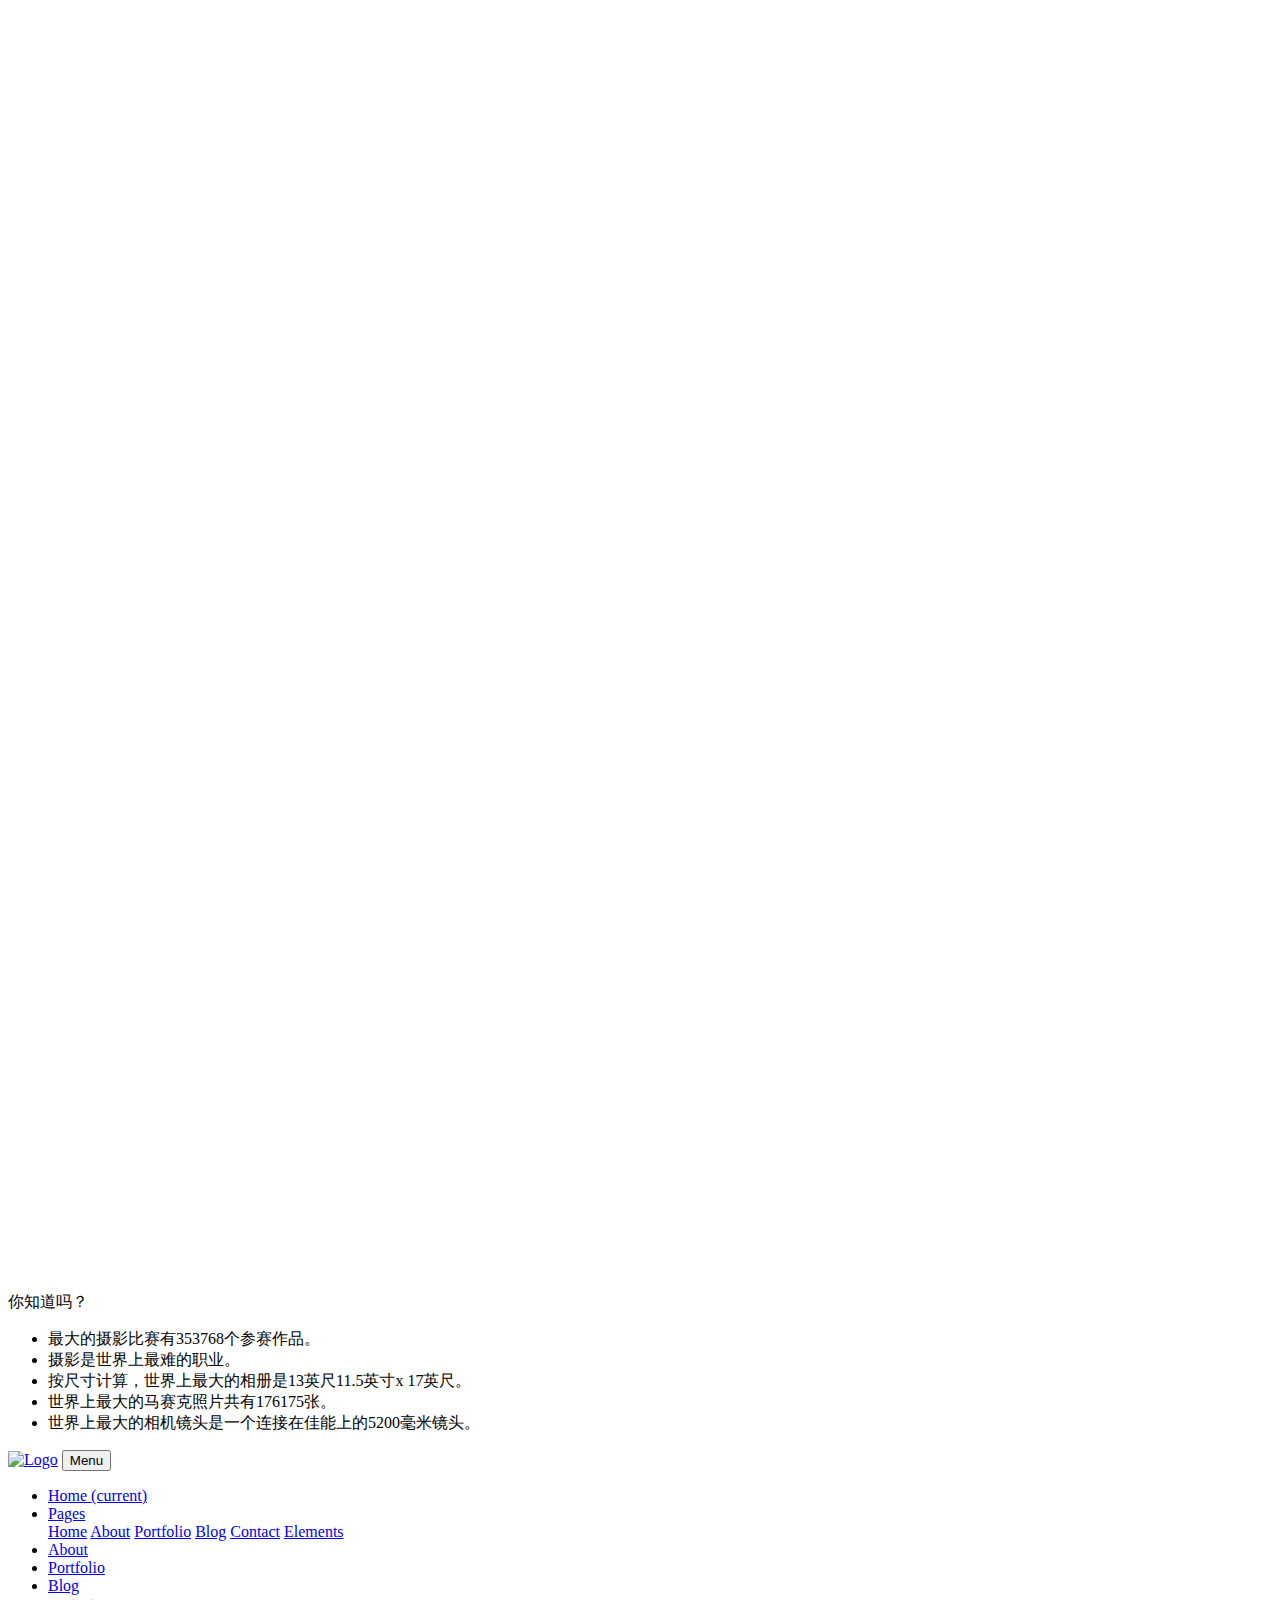
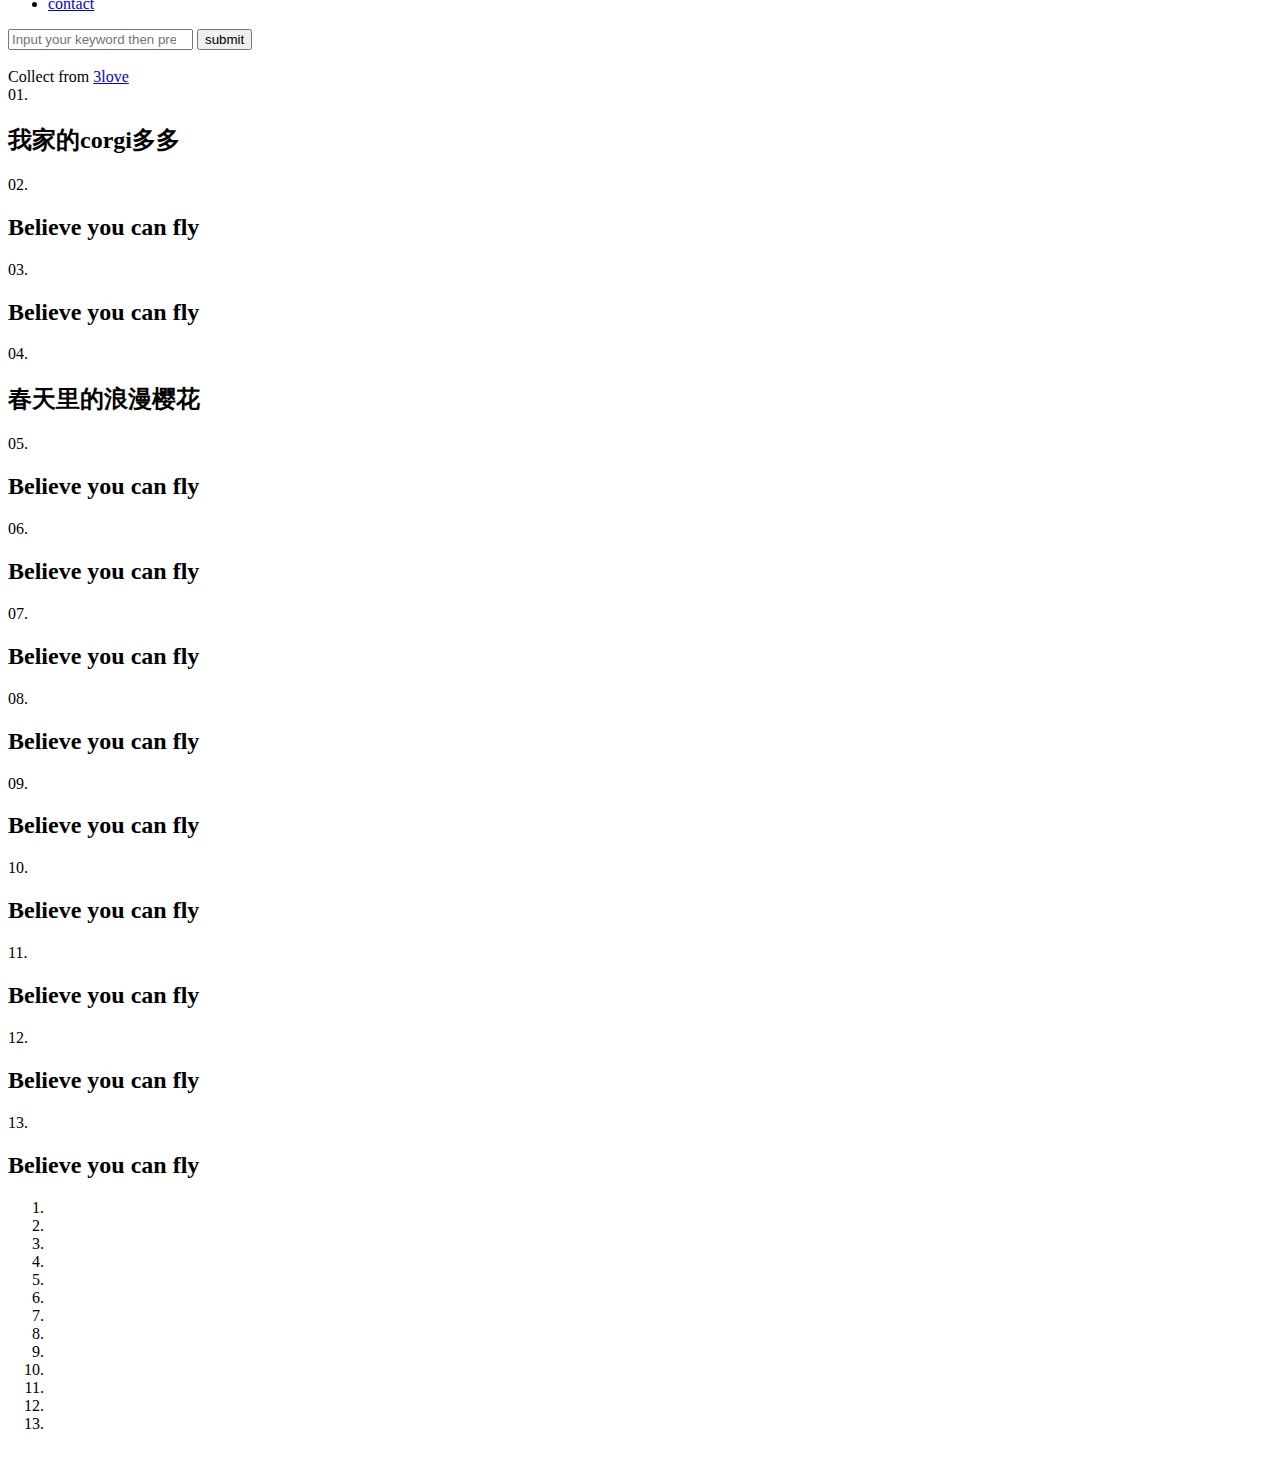
==== commit f4dee0f3: "Update index.html" ====
--- a/index.html
+++ b/index.html
@@ -1,4 +1,4 @@
-﻿<!DOCTYPE html>
+<!DOCTYPE html>
 <html lang="en">
 
 <head>
@@ -9,7 +9,7 @@
     <!-- The above 4 meta tags *must* come first in the head; any other head content must come *after* these tags -->
 
     <!-- Title  -->
-    <title>Studio - Creative Photography Template | Home</title>
+    <title>My Film Daily| Home</title>
 
     <!-- Favicon  -->
     <link rel="icon" href="img/core-img/favicon.ico">
@@ -20,7 +20,7 @@
 
     <!-- Responsive CSS -->
     <link href="css/responsive.css" rel="stylesheet">
-<audio autoplay="" loop=""><source src="https://github.com/2blog/2blog.github.io/raw/main/Music/best-time-112194.mp3"></audio>
+<audio autoplay="" loop=""><source src="https://jihulab.com/5ss/3love.github.io/-/raw/main/Music/mountain-path-125573.mp3"></audio>
 </head>
 
 <body>
@@ -34,13 +34,13 @@
             </div>
         </div>
         <div class="questions-area text-center">
-            <p>Did you know?</p>
+            <p>你知道吗？</p>
             <ul>
-                <li>The largest photography competition is 353,768 entries.</li>
-                <li>Photography is the toughest profession in the world.</li>
-                <li>The world’s largest photo album by dimensions was 13 ft 11.5 in x 17 ft.</li>
-                <li>The world’s largest photo mosaic featured 176,175 pictures.</li>
-                <li>The world’s largest camera lens was a 5200mm lens attached to a canon.</li>
+                <li>最大的摄影比赛有353768个参赛作品。</li>
+                <li>摄影是世界上最难的职业。</li>
+                <li>按尺寸计算，世界上最大的相册是13英尺11.5英寸x 17英尺。</li>
+                <li>世界上最大的马赛克照片共有176175张。</li>
+                <li>世界上最大的相机镜头是一个连接在佳能上的5200毫米镜头。</li>
             </ul>
         </div>
     </div>
@@ -108,40 +108,24 @@
             </div>
         </div>
     </header>
-    <!-- Header Area End -->
-
-    <!-- Social Sidebar Area Start -->
-    <div class="social-sidebar-area bg-white">
-        <!-- Social Area -->
-        <div class="social-info-area">
-            <a href="#" data-toggle="tooltip" data-placement="right" title="Facebook"><i class="fa fa-facebook" aria-hidden="true"></i> <span>Facebook</span></a>
-            <a href="#" data-toggle="tooltip" data-placement="right" title="Twitter"><i class="fa fa-twitter" aria-hidden="true"></i> <span>Twitter</span></a>
-            <a href="#" data-toggle="tooltip" data-placement="right" title="Pinterest"><i class="fa fa-pinterest" aria-hidden="true"></i> <span>Pinterest</span></a>
-            <a href="#" data-toggle="tooltip" data-placement="right" title="Behance"><i class="fa fa-behance" aria-hidden="true"></i> <span>Behance</span></a>
-        </div>
-        <!-- Message Box -->
-        <div class="message-box">
-            <a href="#" data-toggle="modal" data-target=".contact-modal-lg"><img src="img/core-img/envelope.png" alt=""></a>
-        </div>
-    </div>
-    <!-- Social Sidebar Area End -->
-    <div class="tlinks">Collect from <a href="http://www.cssmoban.com/"  title="网站模板">网站模板</a></div>
+
+    <div class="tlinks">Collect from <a href="https://3love.github.io/"  title="3love">3love</a></div>
     <!-- ***** Welcome Area Start ***** -->
     <section class="welcome-area">
         <div class="carousel h-100 slide" data-ride="carousel" id="welcomeSlider">
             <!-- Carousel Inner -->
             <div class="carousel-inner h-100">
 
-                <div class="carousel-item h-100 bg-img active" style="background-image: url(img/bg-img/1.jpg);">
+                <div class="carousel-item h-100 bg-img active" style="background-image: url(https://jihulab.com/5ss/3love.github.io/-/raw/main/img/bg-img/1.jpg);">
                     <div class="carousel-content h-100">
                         <div class="slide-text">
                             <span>01.</span>
-                            <h2> Believe you can fly</h2>
-                        </div>
-                    </div>
-                </div>
-
-                <div class="carousel-item h-100 bg-img" style="background-image: url(img/bg-img/2.jpg);">
+                            <h2> 我家的corgi多多</h2>
+                        </div>
+                    </div>
+                </div>
+
+                <div class="carousel-item h-100 bg-img" style="background-image: url(https://jihulab.com/5ss/3love.github.io/-/raw/main/img/bg-img/2.jpg);">
                     <div class="carousel-content h-100">
                         <div class="slide-text">
                             <span>02.</span>
@@ -149,7 +133,7 @@
                         </div>
                     </div>
                 </div>
-                <div class="carousel-item h-100 bg-img" style="background-image: url(img/bg-img/3.jpg);">
+                <div class="carousel-item h-100 bg-img" style="background-image: url(https://jihulab.com/5ss/3love.github.io/-/raw/main/img/bg-img/3.jpg);">
                     <div class="carousel-content h-100">
                         <div class="slide-text">
                             <span>03.</span>
@@ -157,15 +141,15 @@
                         </div>
                     </div>
                 </div>
-                <div class="carousel-item h-100 bg-img" style="background-image: url(img/bg-img/4.jpg);">
+                <div class="carousel-item h-100 bg-img" style="background-image: url(https://jihulab.com/5ss/3love.github.io/-/raw/main/img/bg-img/4.jpg);">
                     <div class="carousel-content h-100">
                         <div class="slide-text">
                             <span>04.</span>
-                            <h2> Believe you can fly</h2>
-                        </div>
-                    </div>
-                </div>
-                <div class="carousel-item h-100 bg-img" style="background-image: url(img/bg-img/5.jpg);">
+                            <h2> 春天里的浪漫樱花</h2>
+                        </div>
+                    </div>
+                </div>
+                <div class="carousel-item h-100 bg-img" style="background-image: url(https://jihulab.com/5ss/3love.github.io/-/raw/main/img/bg-img/5.jpg);">
                     <div class="carousel-content h-100">
                         <div class="slide-text">
                             <span>05.</span>
@@ -173,7 +157,7 @@
                         </div>
                     </div>
                 </div>
-                <div class="carousel-item h-100 bg-img" style="background-image: url(img/bg-img/6.jpg);">
+                <div class="carousel-item h-100 bg-img" style="background-image: url(https://jihulab.com/5ss/3love.github.io/-/raw/main/img/bg-img/6.jpg);">
                     <div class="carousel-content h-100">
                         <div class="slide-text">
                             <span>06.</span>
@@ -181,7 +165,7 @@
                         </div>
                     </div>
                 </div>
-                <div class="carousel-item h-100 bg-img" style="background-image: url(img/bg-img/7.jpg);">
+                <div class="carousel-item h-100 bg-img" style="background-image: url(https://jihulab.com/5ss/3love.github.io/-/raw/main/img/bg-img/7.jpg);">
                     <div class="carousel-content h-100">
                         <div class="slide-text">
                             <span>07.</span>
@@ -189,7 +173,7 @@
                         </div>
                     </div>
                 </div>
-                <div class="carousel-item h-100 bg-img" style="background-image: url(img/bg-img/8.jpg);">
+                <div class="carousel-item h-100 bg-img" style="background-image: url(https://jihulab.com/5ss/3love.github.io/-/raw/main/img/bg-img/8.jpg);">
                     <div class="carousel-content h-100">
                         <div class="slide-text">
                             <span>08.</span>
@@ -197,7 +181,7 @@
                         </div>
                     </div>
                 </div>
-                <div class="carousel-item h-100 bg-img" style="background-image: url(img/bg-img/9.jpg);">
+                <div class="carousel-item h-100 bg-img" style="background-image: url(https://jihulab.com/5ss/3love.github.io/-/raw/main/img/bg-img/9.jpg);">
                     <div class="carousel-content h-100">
                         <div class="slide-text">
                             <span>09.</span>
@@ -205,7 +189,7 @@
                         </div>
                     </div>
                 </div>
-                <div class="carousel-item h-100 bg-img" style="background-image: url(img/bg-img/10.jpg);">
+                <div class="carousel-item h-100 bg-img" style="background-image: url(https://jihulab.com/5ss/3love.github.io/-/raw/main/img/bg-img/10.jpg);">
                     <div class="carousel-content h-100">
                         <div class="slide-text">
                             <span>10.</span>
@@ -213,7 +197,7 @@
                         </div>
                     </div>
                 </div>
-                <div class="carousel-item h-100 bg-img" style="background-image: url(img/bg-img/11.jpg);">
+                <div class="carousel-item h-100 bg-img" style="background-image: url(https://jihulab.com/5ss/3love.github.io/-/raw/main/img/bg-img/11.jpg);">
                     <div class="carousel-content h-100">
                         <div class="slide-text">
                             <span>11.</span>
@@ -221,7 +205,7 @@
                         </div>
                     </div>
                 </div>
-                <div class="carousel-item h-100 bg-img" style="background-image: url(img/bg-img/12.jpg);">
+                <div class="carousel-item h-100 bg-img" style="background-image: url(https://jihulab.com/5ss/3love.github.io/-/raw/main/img/bg-img/12.jpg);">
                     <div class="carousel-content h-100">
                         <div class="slide-text">
                             <span>12.</span>
@@ -229,7 +213,7 @@
                         </div>
                     </div>
                 </div>
-                <div class="carousel-item h-100 bg-img" style="background-image: url(img/bg-img/13.jpg);">
+                <div class="carousel-item h-100 bg-img" style="background-image: url(https://jihulab.com/5ss/3love.github.io/-/raw/main/img/bg-img/13.jpg);">
                     <div class="carousel-content h-100">
                         <div class="slide-text">
                             <span>13.</span>
@@ -240,72 +224,25 @@
             </div>
             <!-- Carousel Indicators -->
             <ol class="carousel-indicators">
-                <li data-target="#welcomeSlider" data-slide-to="0" class="active bg-img" style="background-image: url(img/bg-img/1.jpg);"></li>
-                <li data-target="#welcomeSlider" data-slide-to="1" class="bg-img" style="background-image: url(img/bg-img/2.jpg);"></li>
-                <li data-target="#welcomeSlider" data-slide-to="2" class="bg-img" style="background-image: url(img/bg-img/3.jpg);"></li>
-                <li data-target="#welcomeSlider" data-slide-to="3" class="bg-img" style="background-image: url(img/bg-img/4.jpg);"></li>
-                <li data-target="#welcomeSlider" data-slide-to="4" class="bg-img" style="background-image: url(img/bg-img/5.jpg);"></li>
-                <li data-target="#welcomeSlider" data-slide-to="5" class="bg-img" style="background-image: url(img/bg-img/6.jpg);"></li>
-                <li data-target="#welcomeSlider" data-slide-to="6" class="bg-img" style="background-image: url(img/bg-img/7.jpg);"></li>
-                <li data-target="#welcomeSlider" data-slide-to="7" class="bg-img" style="background-image: url(img/bg-img/8.jpg);"></li>
-                <li data-target="#welcomeSlider" data-slide-to="8" class="bg-img" style="background-image: url(img/bg-img/9.jpg);"></li>
-                <li data-target="#welcomeSlider" data-slide-to="9" class="bg-img" style="background-image: url(img/bg-img/10.jpg);"></li>
-                <li data-target="#welcomeSlider" data-slide-to="10" class="bg-img" style="background-image: url(img/bg-img/11.jpg);"></li>
-                <li data-target="#welcomeSlider" data-slide-to="11" class="bg-img" style="background-image: url(img/bg-img/12.jpg);"></li>
-                <li data-target="#welcomeSlider" data-slide-to="12" class="bg-img" style="background-image: url(img/bg-img/13.jpg);"></li>
+                <li data-target="#welcomeSlider" data-slide-to="0" class="active bg-img" style="background-image: url(https://jihulab.com/5ss/3love.github.io/-/raw/main/img/bg-img/1.jpg);"></li>
+                <li data-target="#welcomeSlider" data-slide-to="1" class="bg-img" style="background-image: url(https://jihulab.com/5ss/3love.github.io/-/raw/main/img/bg-img/2.jpg);"></li>
+                <li data-target="#welcomeSlider" data-slide-to="2" class="bg-img" style="background-image: url(https://jihulab.com/5ss/3love.github.io/-/raw/main/img/bg-img/3.jpg);"></li>
+                <li data-target="#welcomeSlider" data-slide-to="3" class="bg-img" style="background-image: url(https://jihulab.com/5ss/3love.github.io/-/raw/main/img/bg-img/4.jpg);"></li>
+                <li data-target="#welcomeSlider" data-slide-to="4" class="bg-img" style="background-image: url(https://jihulab.com/5ss/3love.github.io/-/raw/main/img/bg-img/5.jpg);"></li>
+                <li data-target="#welcomeSlider" data-slide-to="5" class="bg-img" style="background-image: url(https://jihulab.com/5ss/3love.github.io/-/raw/main/img/bg-img/6.jpg);"></li>
+                <li data-target="#welcomeSlider" data-slide-to="6" class="bg-img" style="background-image: url(https://jihulab.com/5ss/3love.github.io/-/raw/main/img/bg-img/7.jpg);"></li>
+                <li data-target="#welcomeSlider" data-slide-to="7" class="bg-img" style="background-image: url(https://jihulab.com/5ss/3love.github.io/-/raw/main/img/bg-img/8.jpg);"></li>
+                <li data-target="#welcomeSlider" data-slide-to="8" class="bg-img" style="background-image: url(https://jihulab.com/5ss/3love.github.io/-/raw/main/img/bg-img/9.jpg);"></li>
+                <li data-target="#welcomeSlider" data-slide-to="9" class="bg-img" style="background-image: url(https://jihulab.com/5ss/3love.github.io/-/raw/main/img/bg-img/10.jpg);"></li>
+                <li data-target="#welcomeSlider" data-slide-to="10" class="bg-img" style="background-image: url(https://jihulab.com/5ss/3love.github.io/-/raw/main/img/bg-img/11.jpg);"></li>
+                <li data-target="#welcomeSlider" data-slide-to="11" class="bg-img" style="background-image: url(https://jihulab.com/5ss/3love.github.io/-/raw/main/img/bg-img/12.jpg);"></li>
+                <li data-target="#welcomeSlider" data-slide-to="12" class="bg-img" style="background-image: url(https://jihulab.com/5ss/3love.github.io/-/raw/main/img/bg-img/13.jpg);"></li>
             </ol>
         </div>
-    </section>
-    <!-- ***** Welcome Area End ***** -->
-
-    <!-- ***** Contact Area Start ***** -->
-    <div class="contact-popup-form" id="contact-modal-lg">
-        <div class="modal fade contact-modal-lg" tabindex="-1" role="dialog" aria-labelledby="contact-modal-lg" aria-hidden="true">
-            <div class="modal-dialog modal-lg modal-dialog-centered">
-                <div class="modal-content">
-                    <div class="container-fluid">
-                        <div class="row">
-                            <div class="col-12">
-                                <div class="contact-heading-text text-center mb-30">
-                                    <span></span>
-                                    <h2>Please get in touch</h2>
-                                </div>
-                            </div>
-                        </div>
-                    </div>
-                    <!-- Contact Form Area -->
-                    <div class="contact-form-area">
-                        <div class="container-fluid">
-                            <form action="#" method="post">
-                                <div class="row">
-                                    <div class="col-12 col-md-4">
-                                        <input type="text" class="form-control" name="name" id="name" placeholder="Your Name">
-                                    </div>
-                                    <div class="col-12 col-md-4">
-                                        <input type="email" class="form-control" name="email" id="email" placeholder="Your Email">
-                                    </div>
-                                    <div class="col-12 col-md-4">
-                                        <input type="text" class="form-control" name="subject" id="subject" placeholder="Subject">
-                                    </div>
-                                    <div class="col-12">
-                                        <textarea name="message" class="form-control" id="message" cols="30" rows="10" placeholder="Message"></textarea>
-                                    </div>
-                                    <div class="col-12 text-center">
-                                        <button type="submit" class="btn studio-btn mt-3"><img src="img/core-img/logo-icon.png" alt=""> Send</button>
-                                    </div>
-                                </div>
-                            </form>
-                        </div>
-                    </div>
-                </div>
-            </div>
-        </div>
-    </div>
-    <!-- ***** Contact Area End ***** -->
+
 
 
     
-<p>Copyright &copy;<script>document.write(new Date().getFullYear());</script> All rights reserved | made with Colorlib -  More Templates <a href="http://www.cssmoban.com/" target="_blank" title="模板之家">模板之家</a> - Collect from <a href="http://www.cssmoban.com/" title="网页模板" target="_blank">网页模板</a></p>
 
 
     <!-- jQuery (Necessary for All JavaScript Plugins) -->
@@ -323,10 +260,9 @@
 .copyrights{text-indent:-9999px;height:0;line-height:0;font-size:0;overflow:hidden;}
 </style>
 <div class="copyrights" id="links20210126">
-	Collect from <a href="https://s-ssss.github.io//"  title="RedCat | ✎ℳ𝓪𝓸">模板之家</a>
+	Collect from <a href="https://s-ssss.github.io/"  title="RedCat | ✎ℳ𝓪𝓸">3love</a>
 	<a href="https://www.chazidian.com/"  title="查字典">查字典</a>
 </div>
 </body>
 
 </html>
-
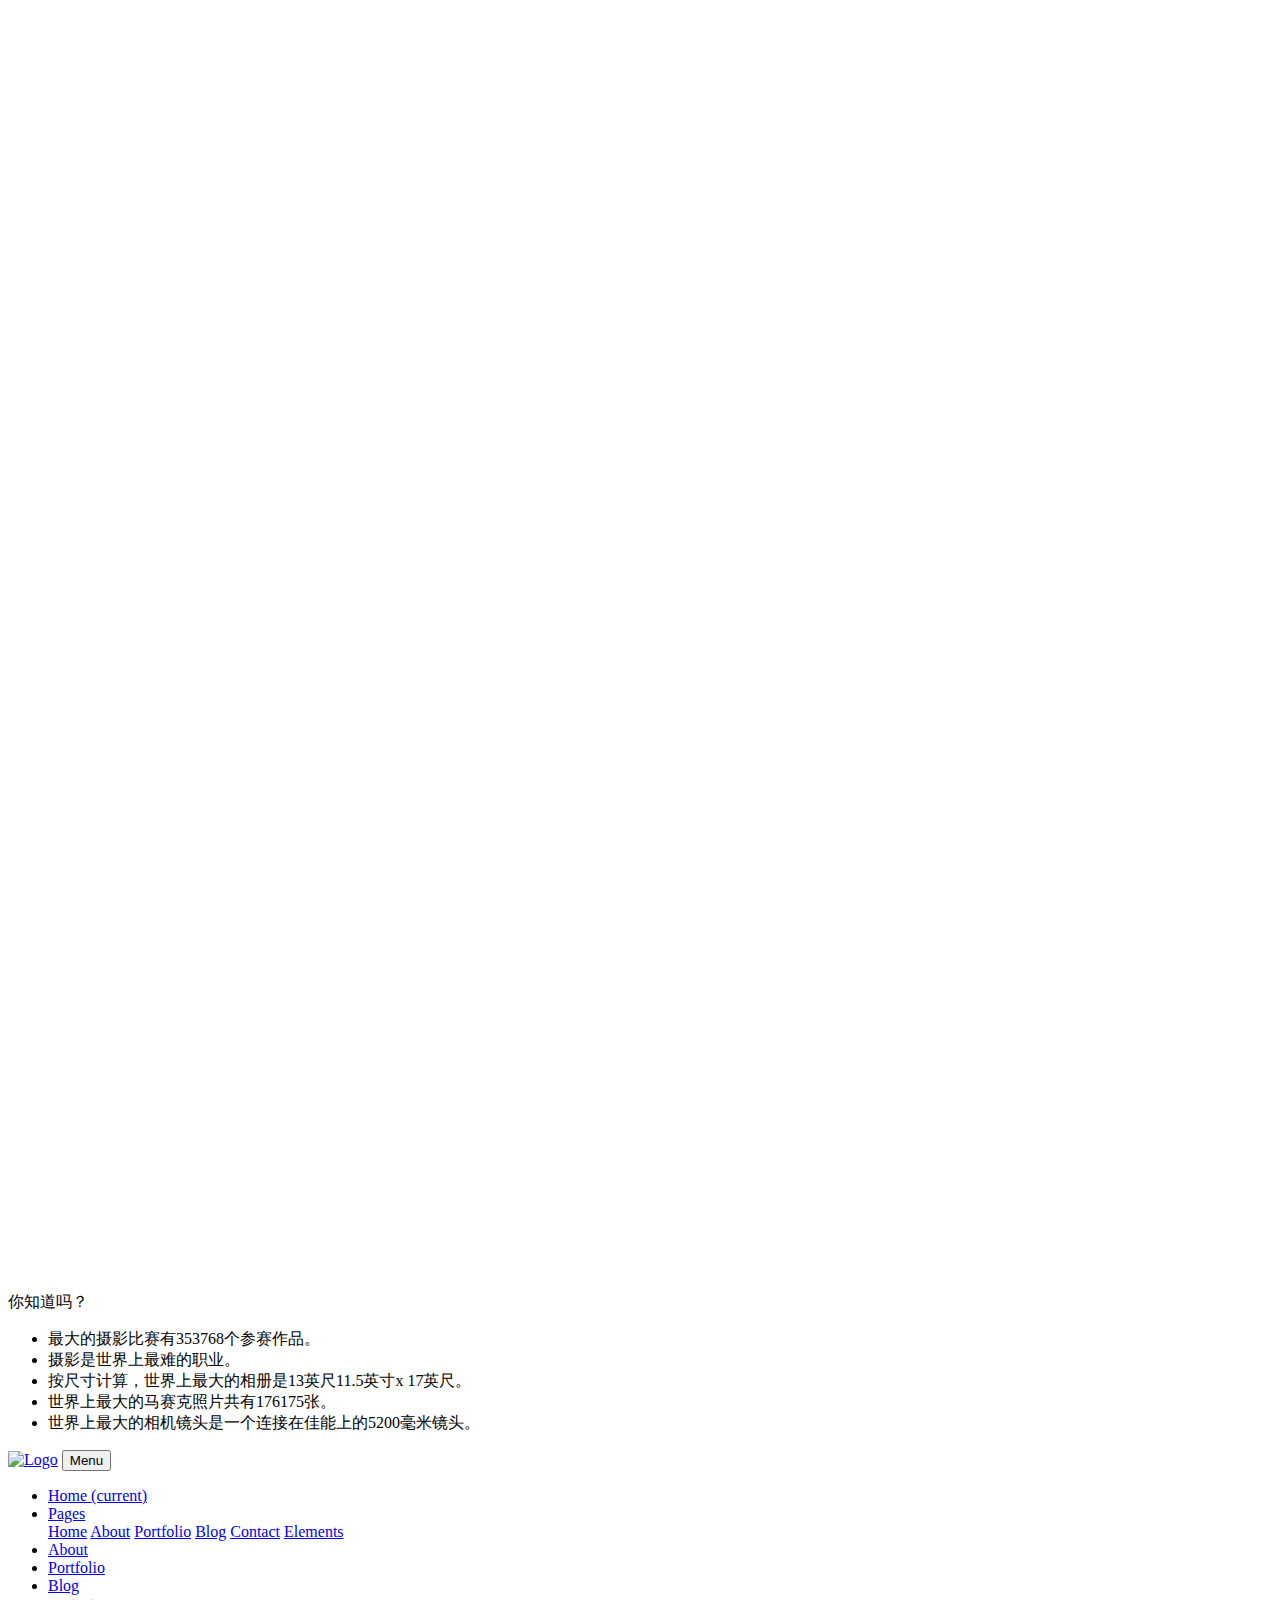
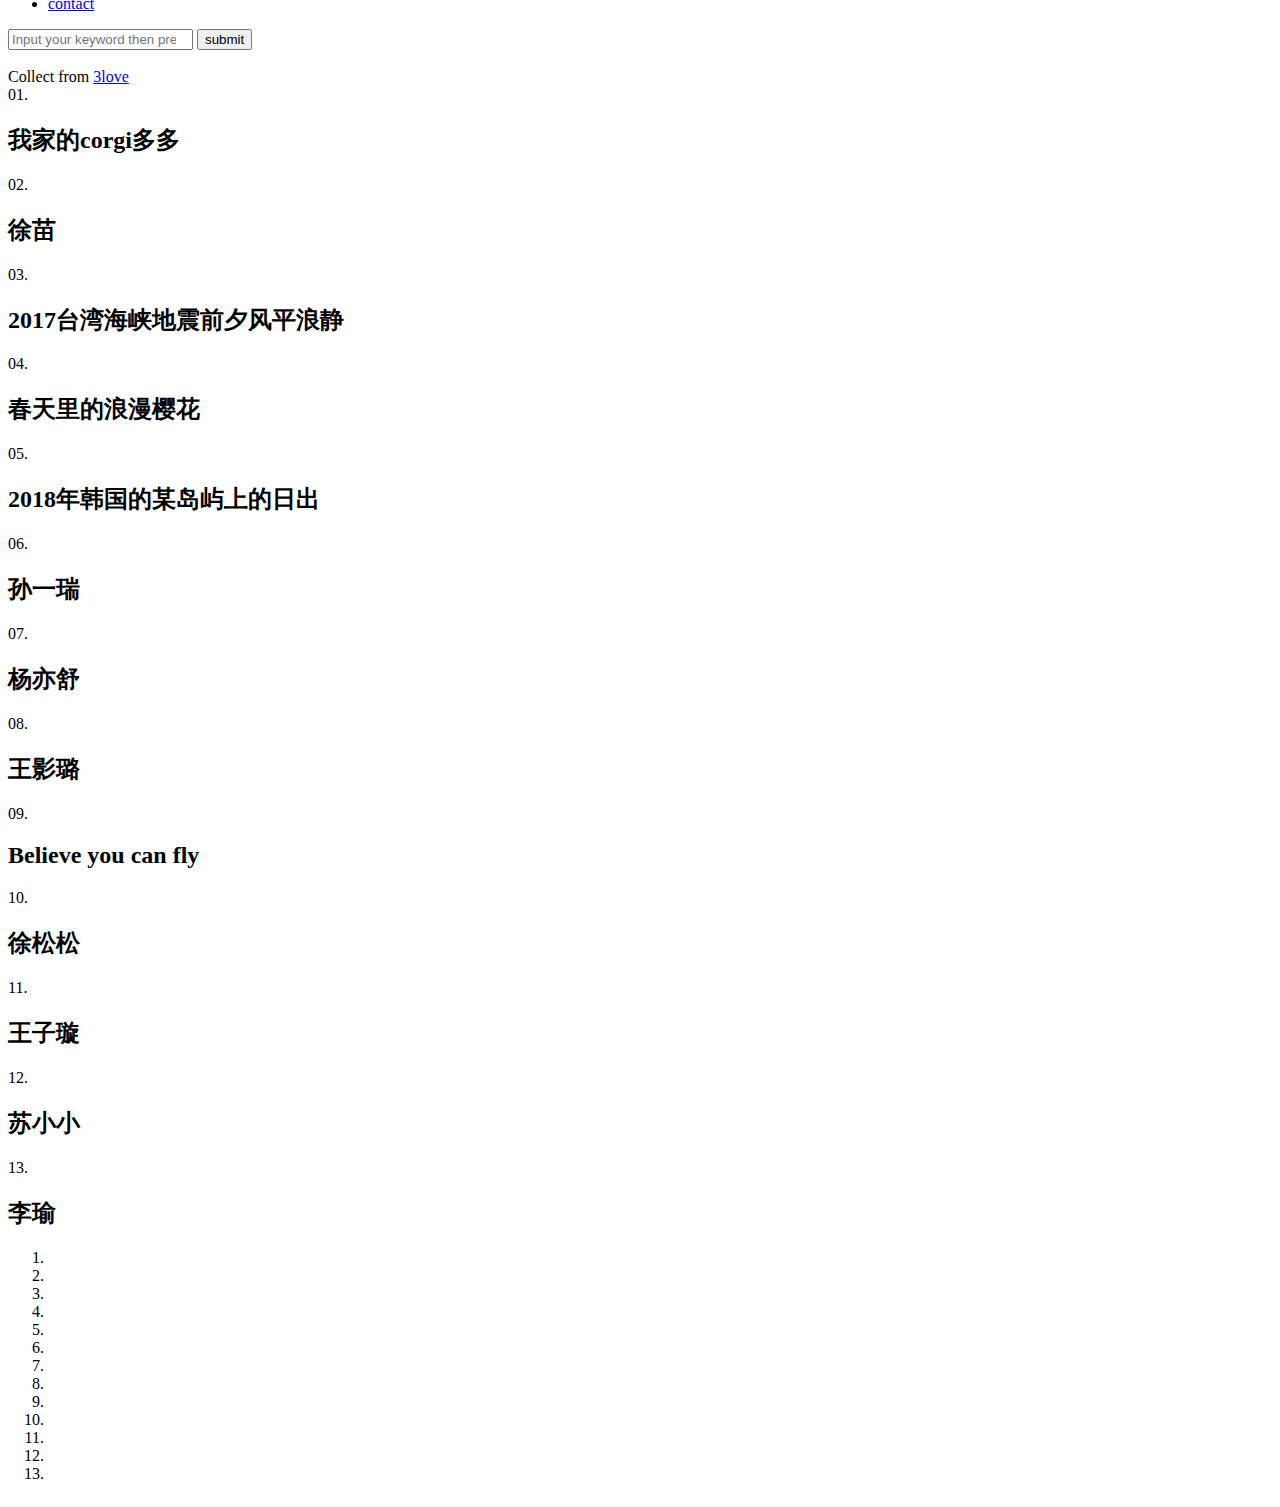
==== commit 51cb9568: "Update index.html" ====
--- a/index.html
+++ b/index.html
@@ -129,7 +129,7 @@
                     <div class="carousel-content h-100">
                         <div class="slide-text">
                             <span>02.</span>
-                            <h2> Believe you can fly</h2>
+                            <h2> 徐苗</h2>
                         </div>
                     </div>
                 </div>
@@ -137,7 +137,7 @@
                     <div class="carousel-content h-100">
                         <div class="slide-text">
                             <span>03.</span>
-                            <h2> Believe you can fly</h2>
+                            <h2> 2017台湾海峡地震前夕风平浪静</h2>
                         </div>
                     </div>
                 </div>
@@ -153,7 +153,7 @@
                     <div class="carousel-content h-100">
                         <div class="slide-text">
                             <span>05.</span>
-                            <h2> Believe you can fly</h2>
+                            <h2> 2018年韩国的某岛屿上的日出</h2>
                         </div>
                     </div>
                 </div>
@@ -161,7 +161,7 @@
                     <div class="carousel-content h-100">
                         <div class="slide-text">
                             <span>06.</span>
-                            <h2> Believe you can fly</h2>
+                            <h2> 孙一瑞</h2>
                         </div>
                     </div>
                 </div>
@@ -169,7 +169,7 @@
                     <div class="carousel-content h-100">
                         <div class="slide-text">
                             <span>07.</span>
-                            <h2> Believe you can fly</h2>
+                            <h2> 杨亦舒</h2>
                         </div>
                     </div>
                 </div>
@@ -177,7 +177,7 @@
                     <div class="carousel-content h-100">
                         <div class="slide-text">
                             <span>08.</span>
-                            <h2> Believe you can fly</h2>
+                            <h2> 王影璐</h2>
                         </div>
                     </div>
                 </div>
@@ -193,7 +193,7 @@
                     <div class="carousel-content h-100">
                         <div class="slide-text">
                             <span>10.</span>
-                            <h2> Believe you can fly</h2>
+                            <h2> 徐松松</h2>
                         </div>
                     </div>
                 </div>
@@ -201,7 +201,7 @@
                     <div class="carousel-content h-100">
                         <div class="slide-text">
                             <span>11.</span>
-                            <h2> Believe you can fly</h2>
+                            <h2> 王子璇</h2>
                         </div>
                     </div>
                 </div>
@@ -209,7 +209,7 @@
                     <div class="carousel-content h-100">
                         <div class="slide-text">
                             <span>12.</span>
-                            <h2> Believe you can fly</h2>
+                            <h2> 苏小小</h2>
                         </div>
                     </div>
                 </div>
@@ -217,7 +217,7 @@
                     <div class="carousel-content h-100">
                         <div class="slide-text">
                             <span>13.</span>
-                            <h2> Believe you can fly</h2>
+                            <h2> 李瑜</h2>
                         </div>
                     </div>
                 </div>
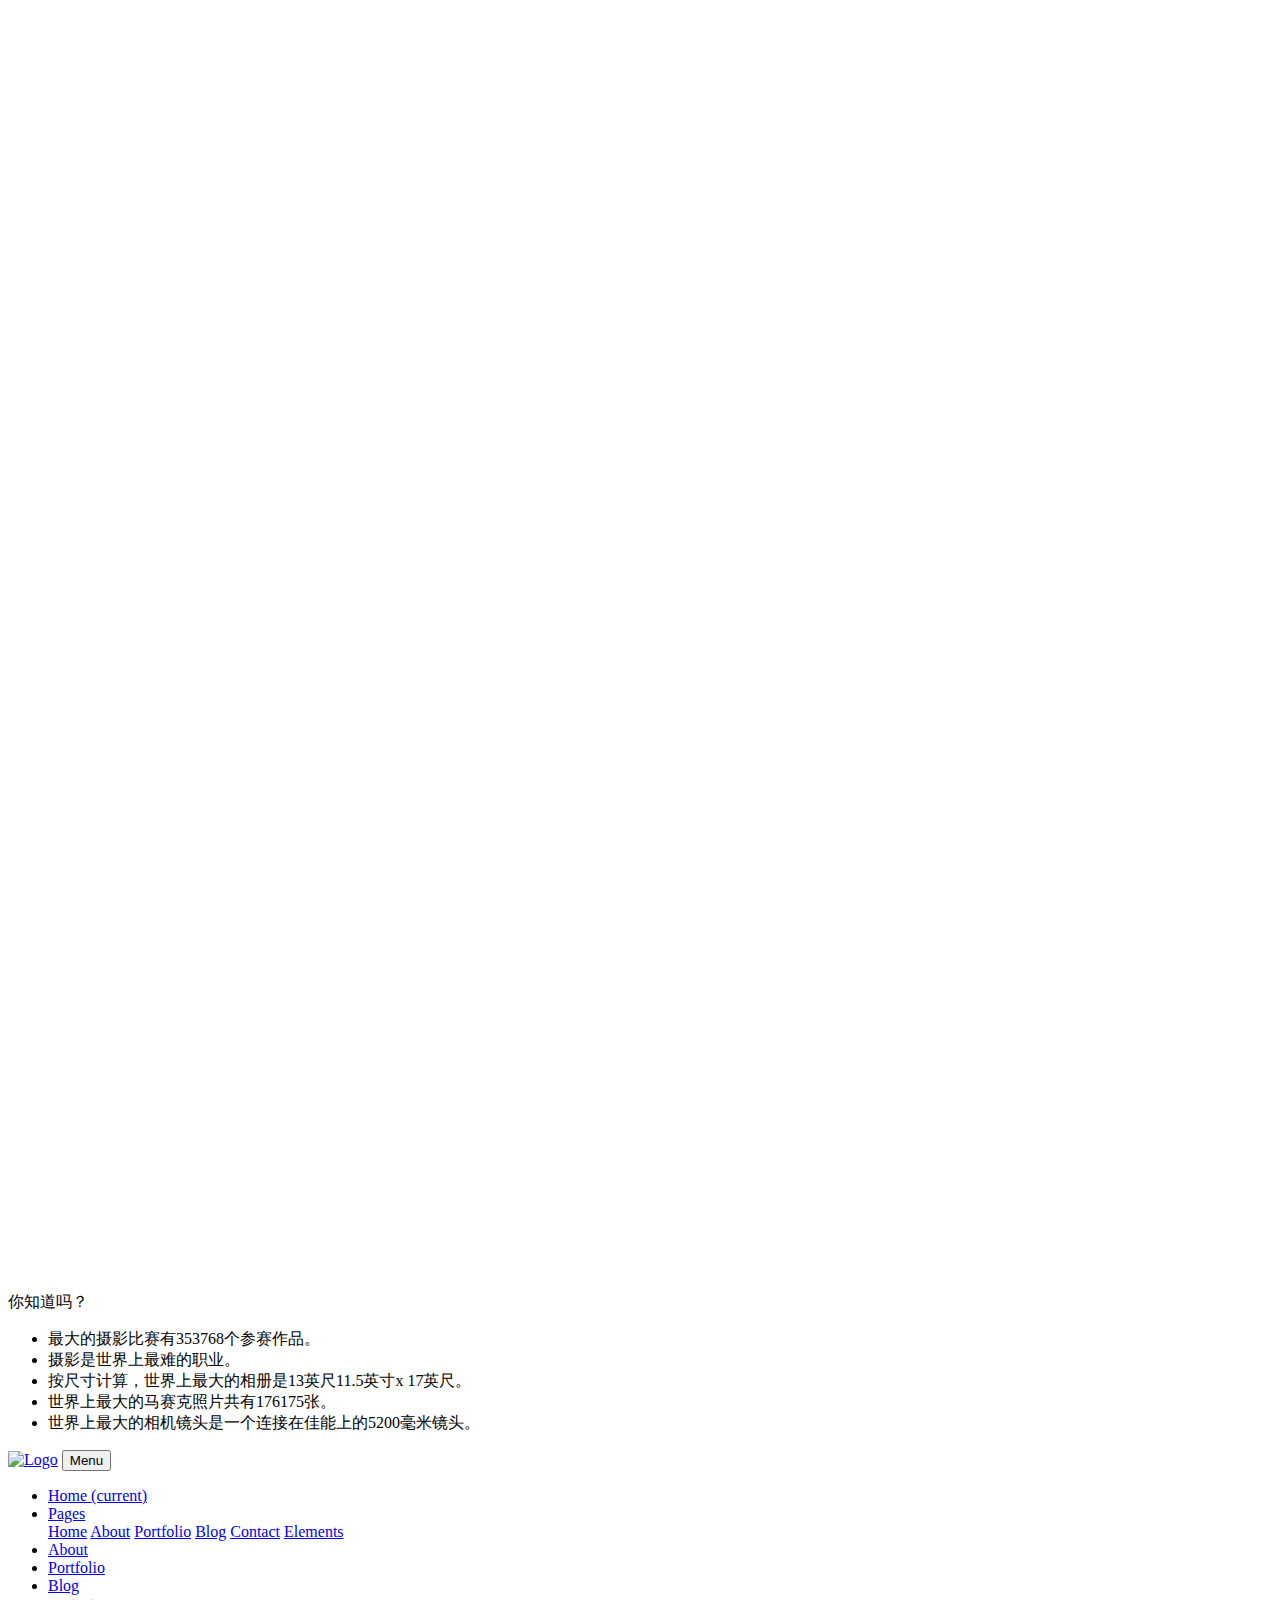
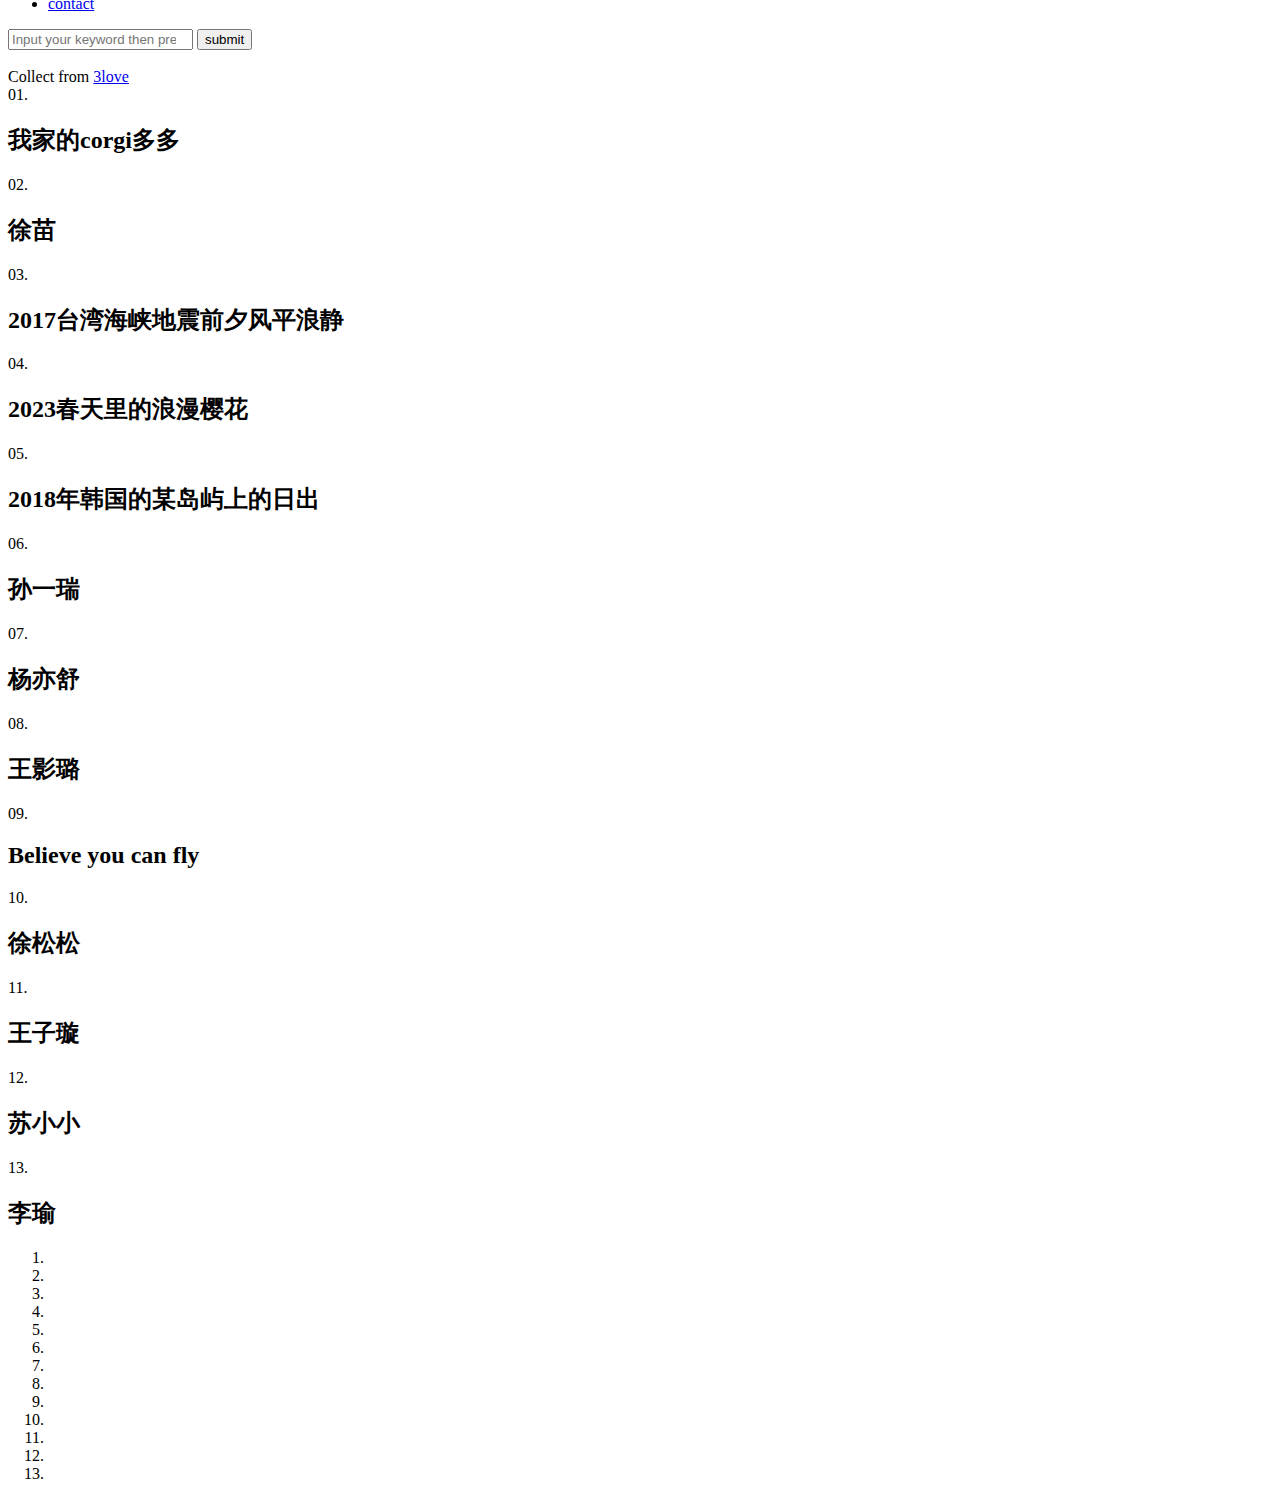
==== commit 8e6a0ef8: "Update index.html" ====
--- a/index.html
+++ b/index.html
@@ -145,7 +145,7 @@
                     <div class="carousel-content h-100">
                         <div class="slide-text">
                             <span>04.</span>
-                            <h2> 春天里的浪漫樱花</h2>
+                            <h2> 2023春天里的浪漫樱花</h2>
                         </div>
                     </div>
                 </div>
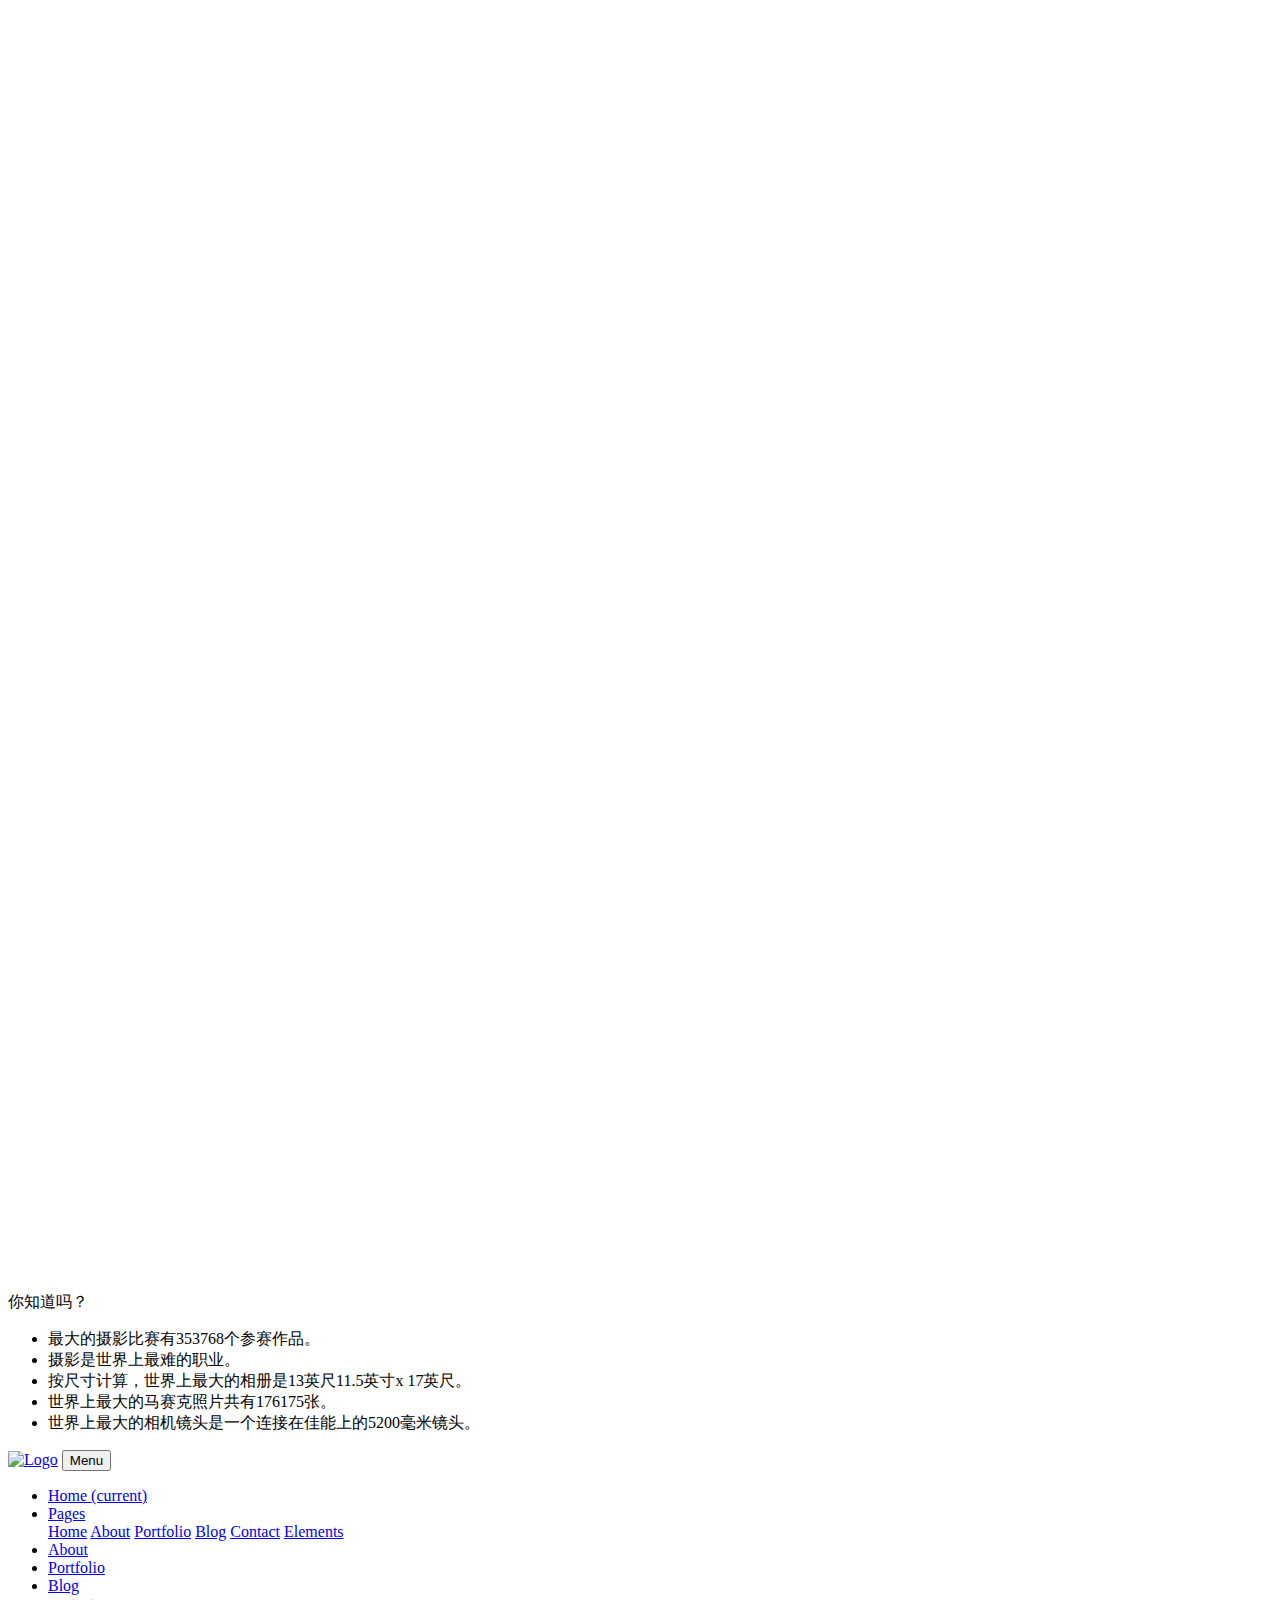
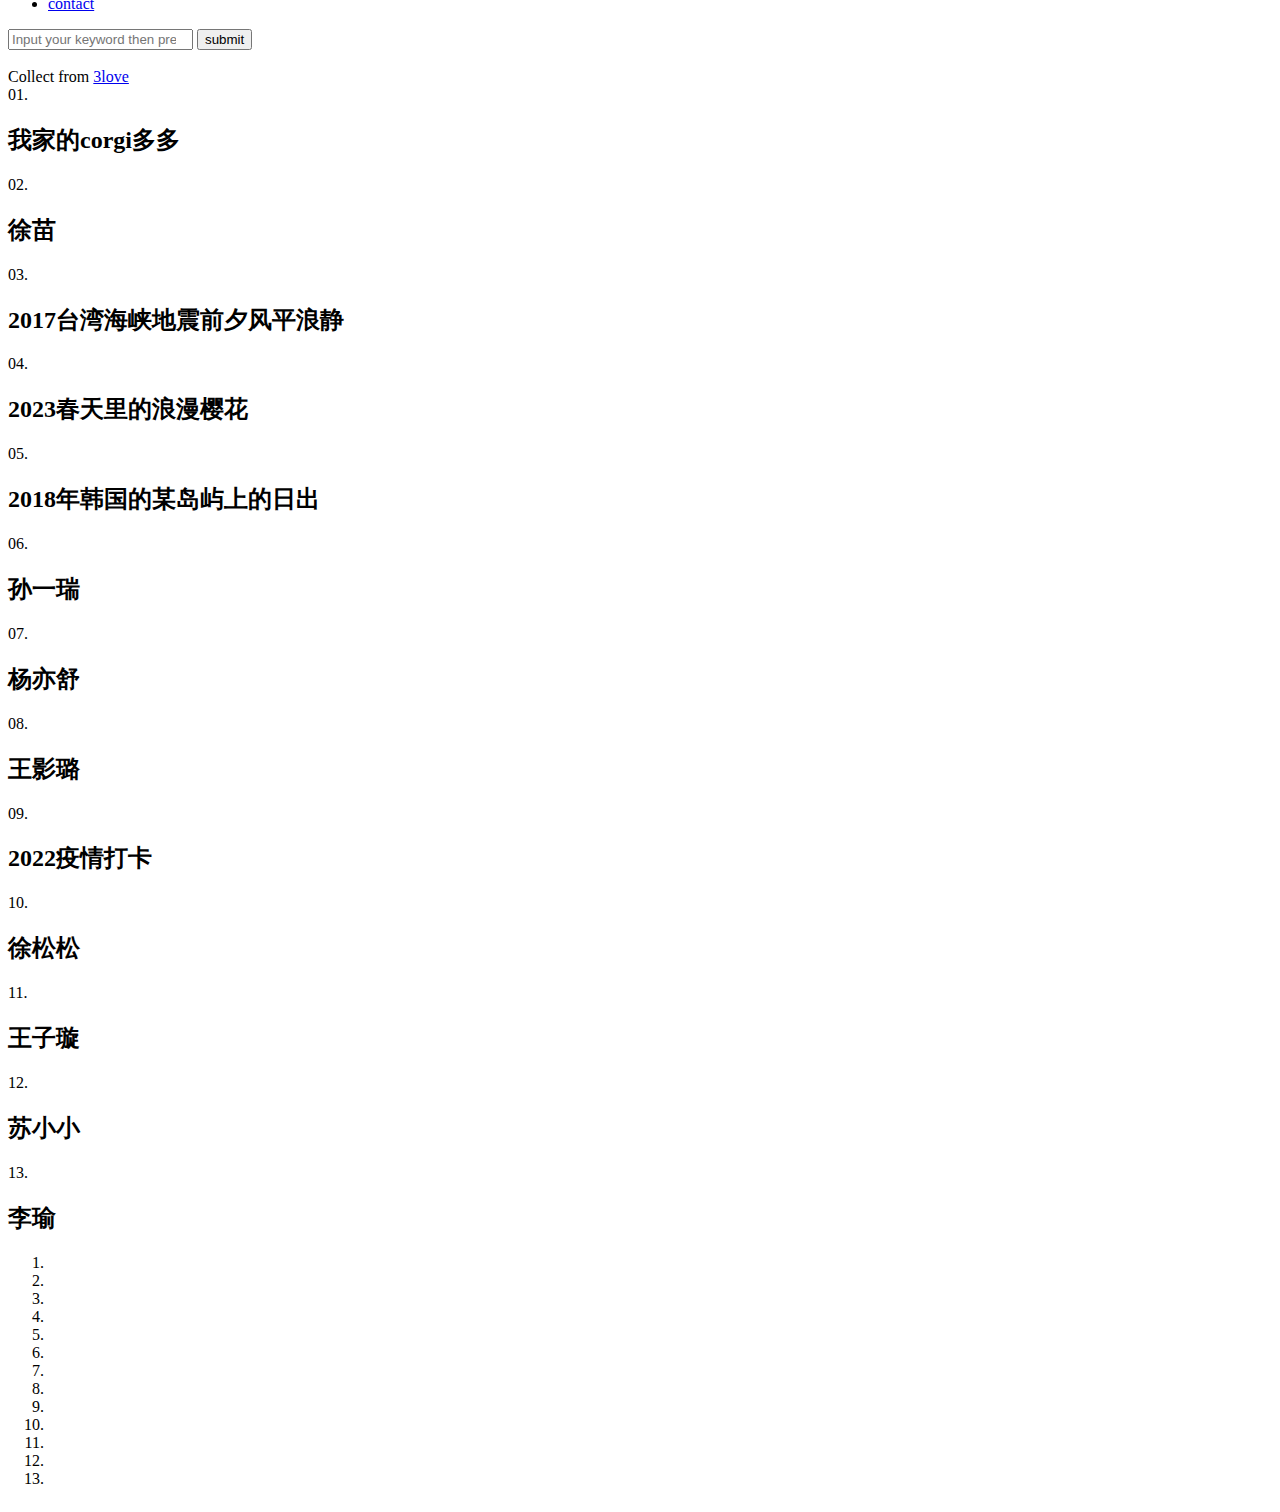
==== commit bfe37ccd: "Update index.html" ====
--- a/index.html
+++ b/index.html
@@ -185,7 +185,7 @@
                     <div class="carousel-content h-100">
                         <div class="slide-text">
                             <span>09.</span>
-                            <h2> Believe you can fly</h2>
+                            <h2> 2022疫情打卡</h2>
                         </div>
                     </div>
                 </div>
